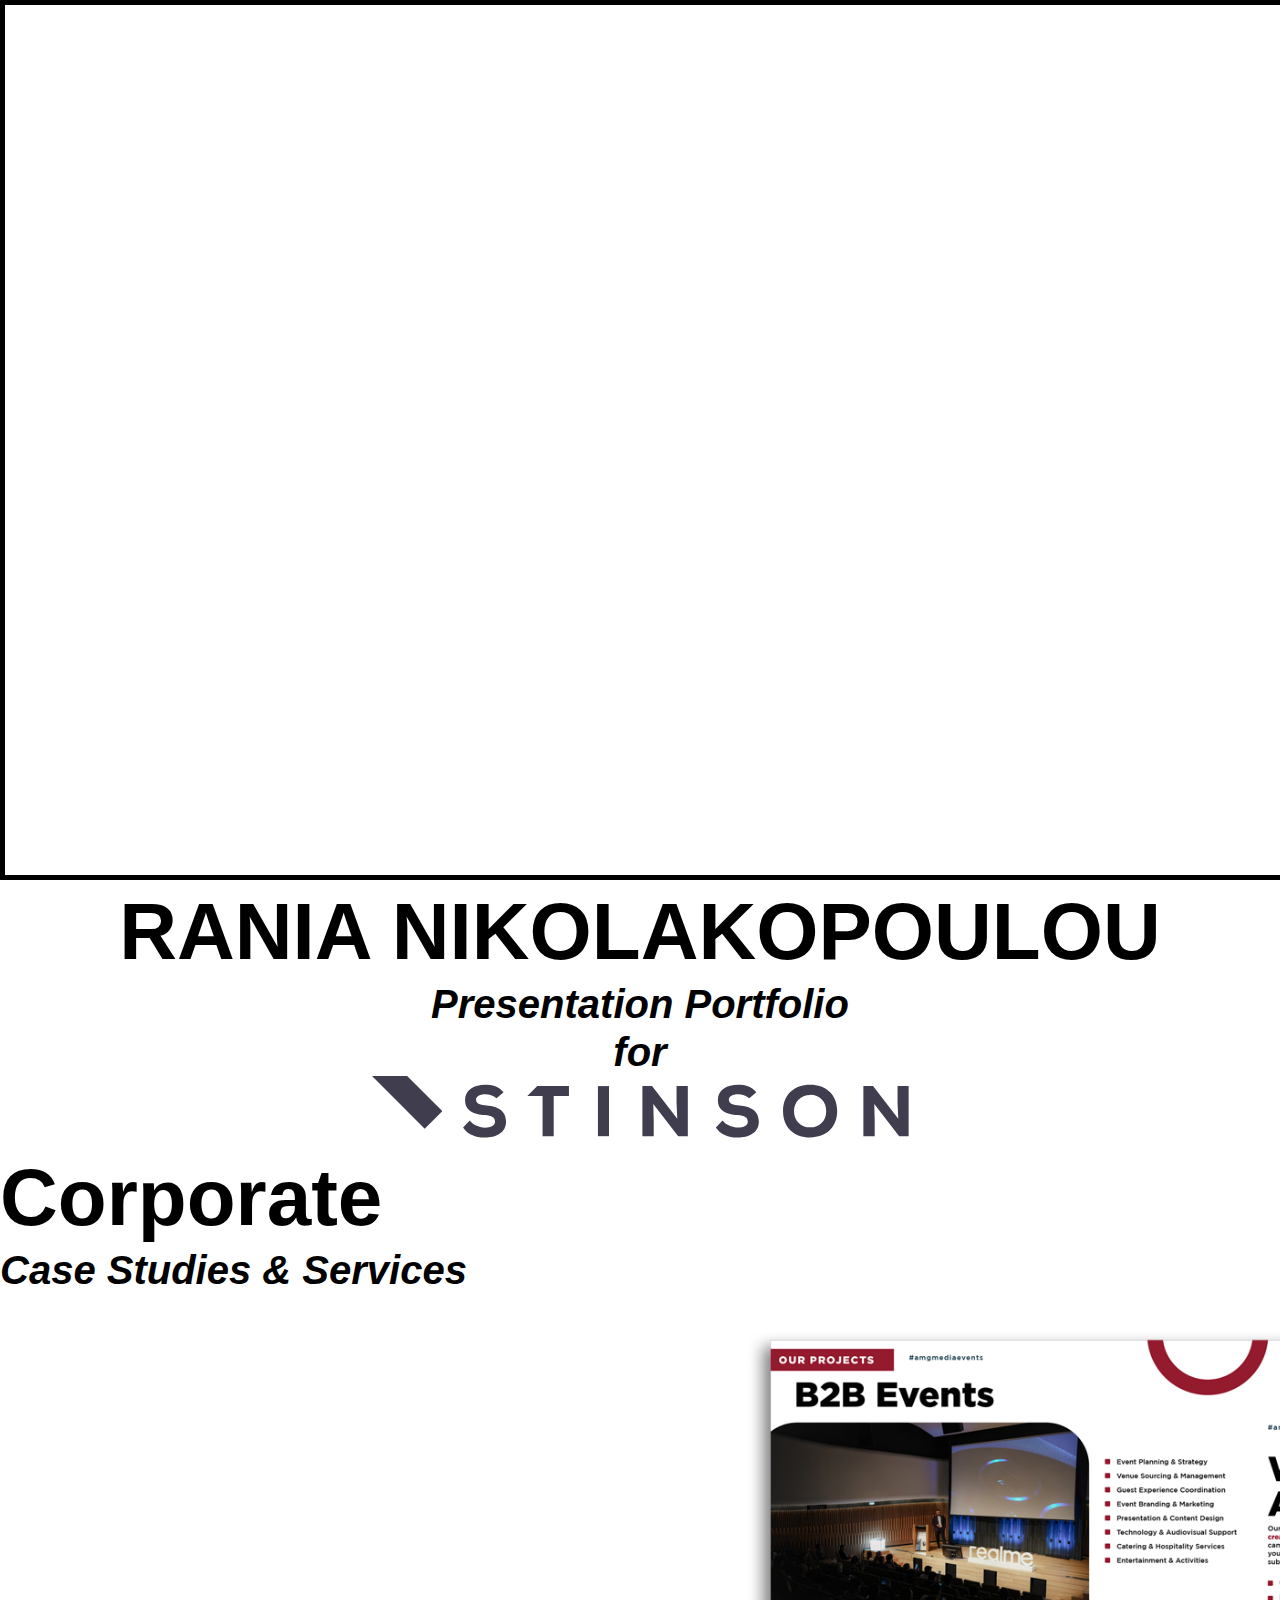
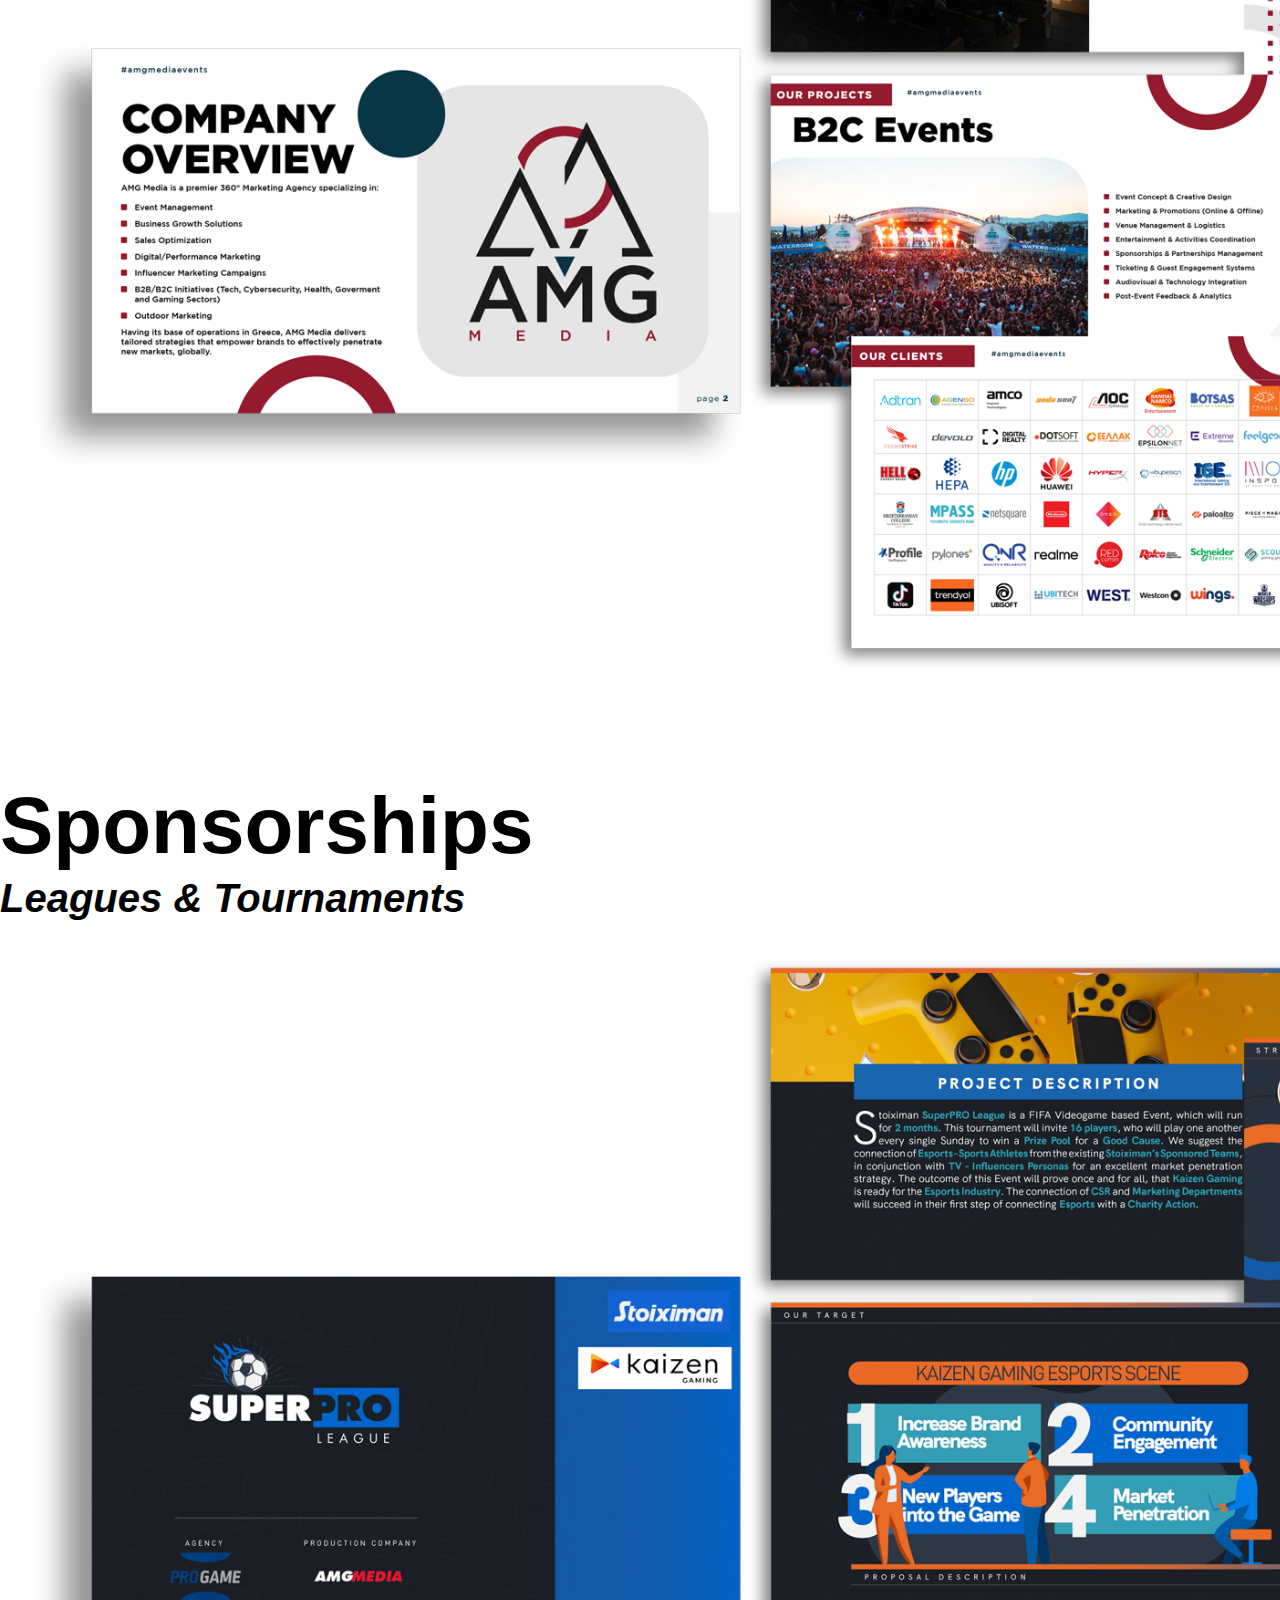
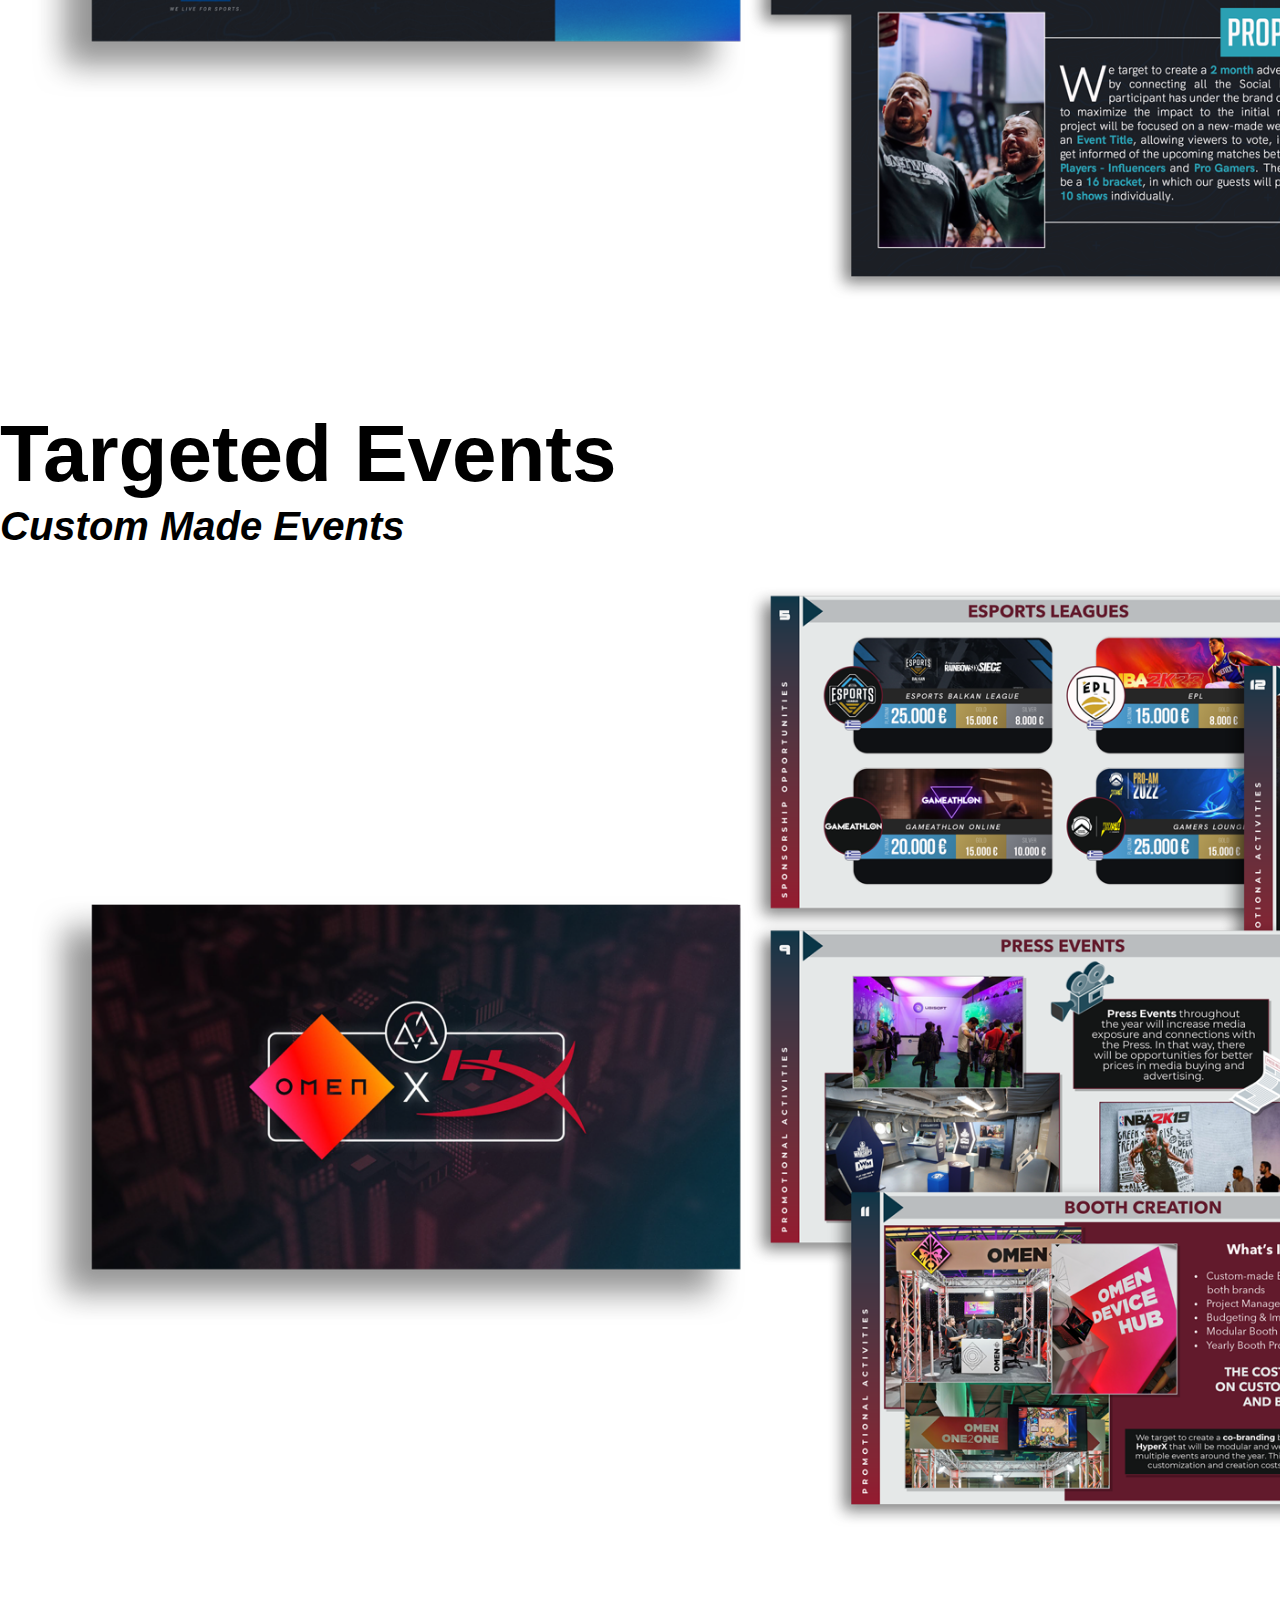
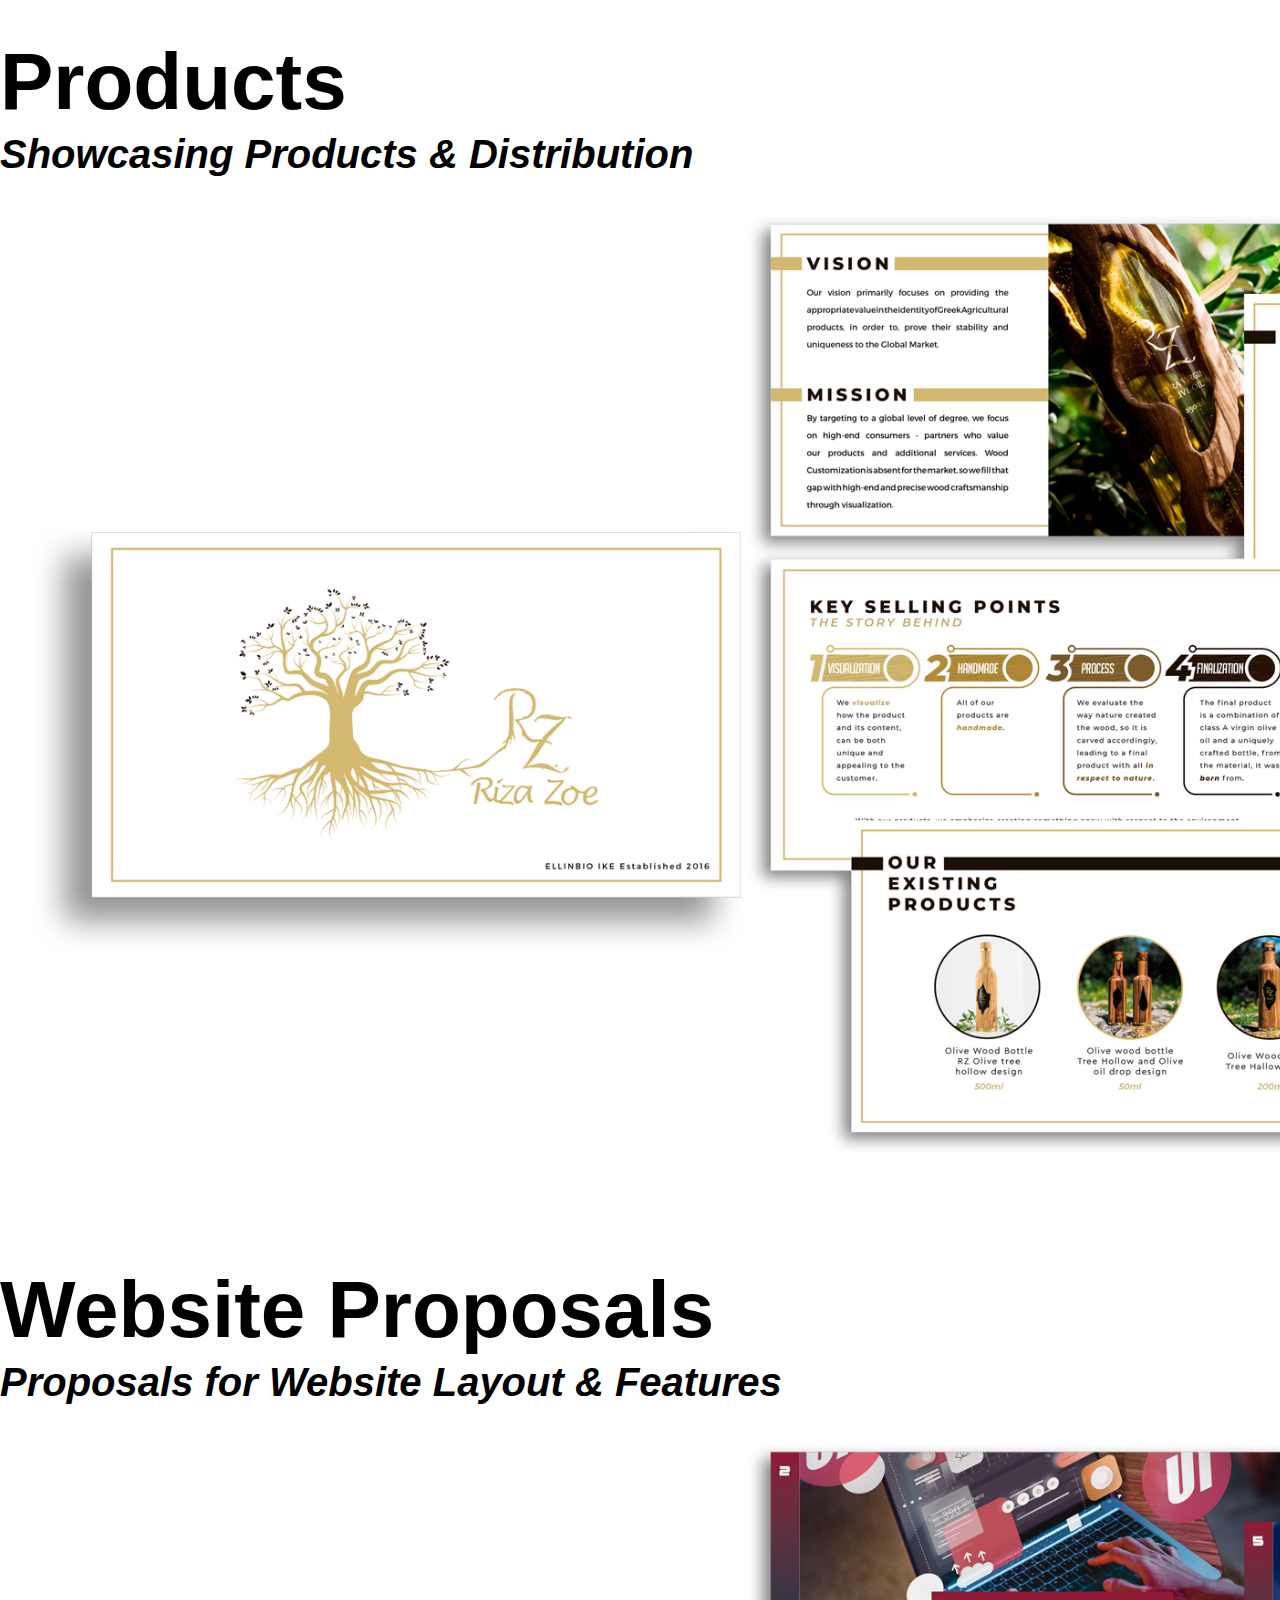
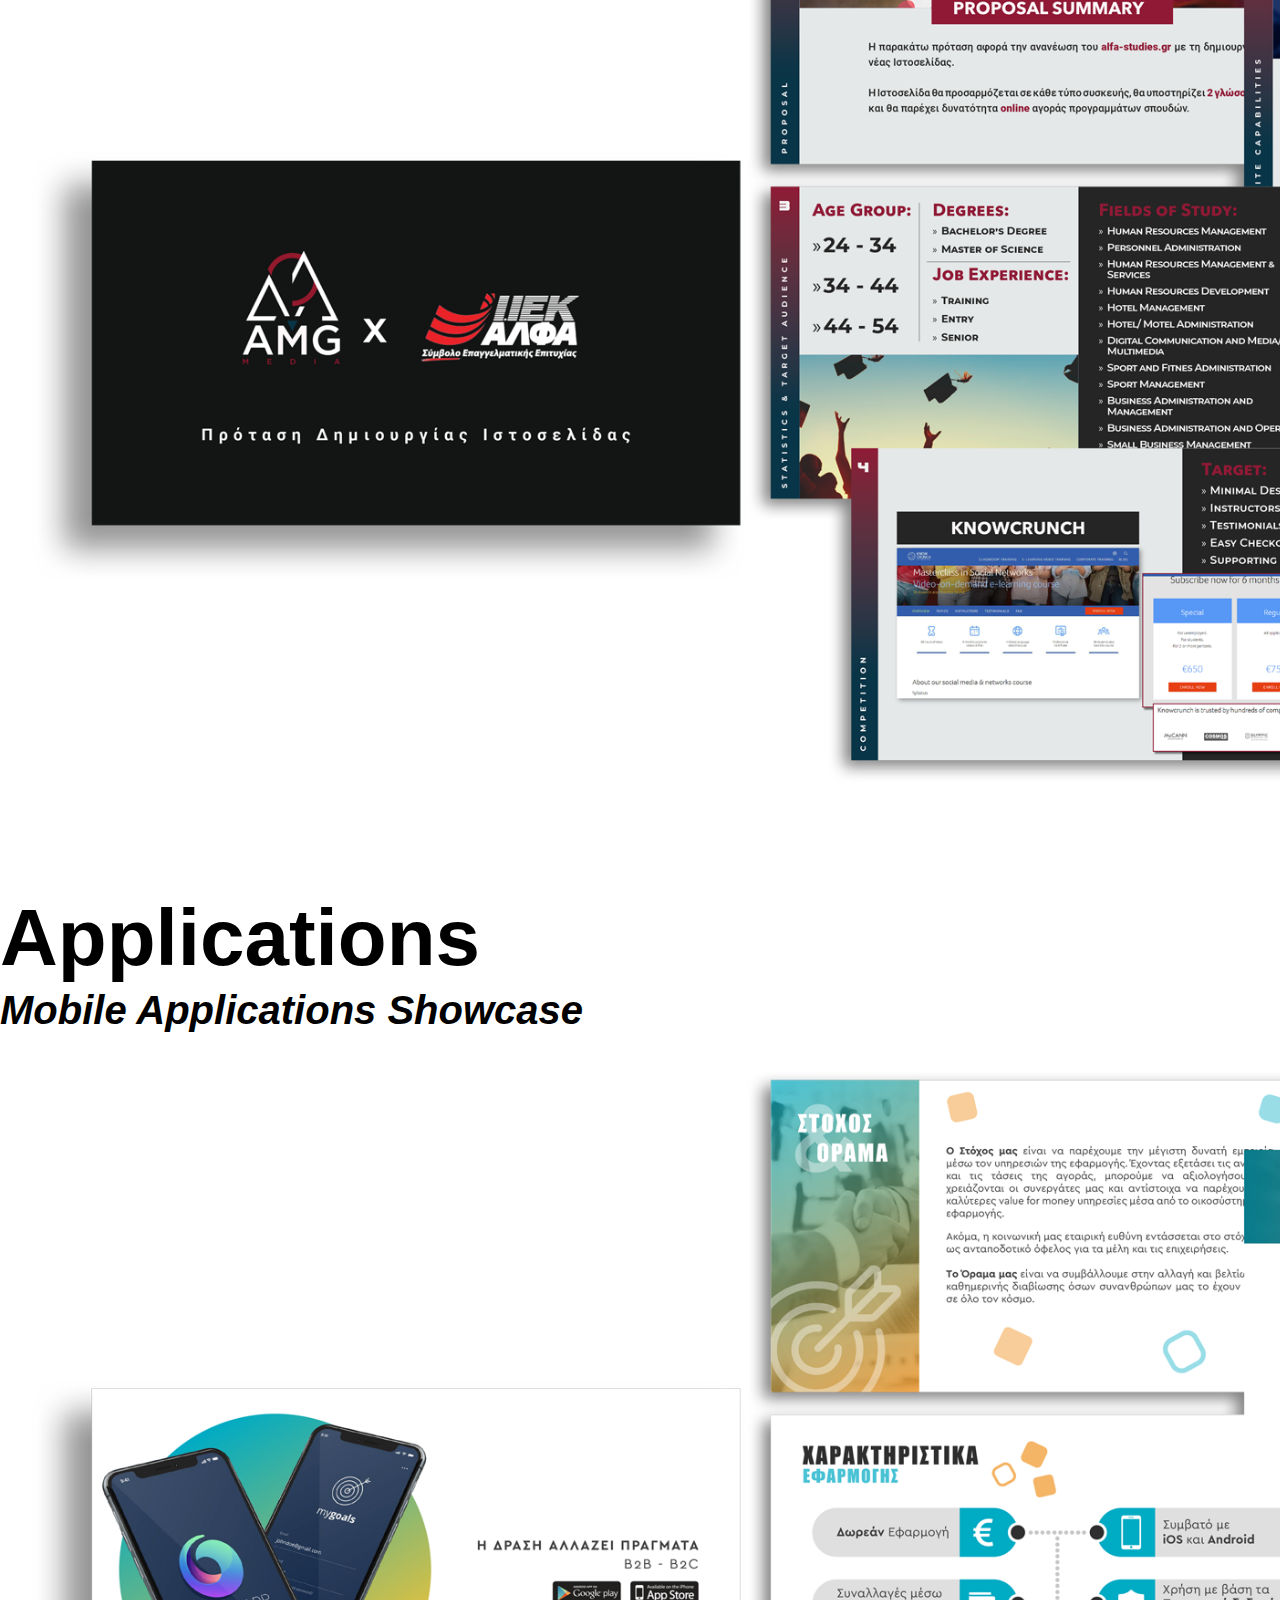
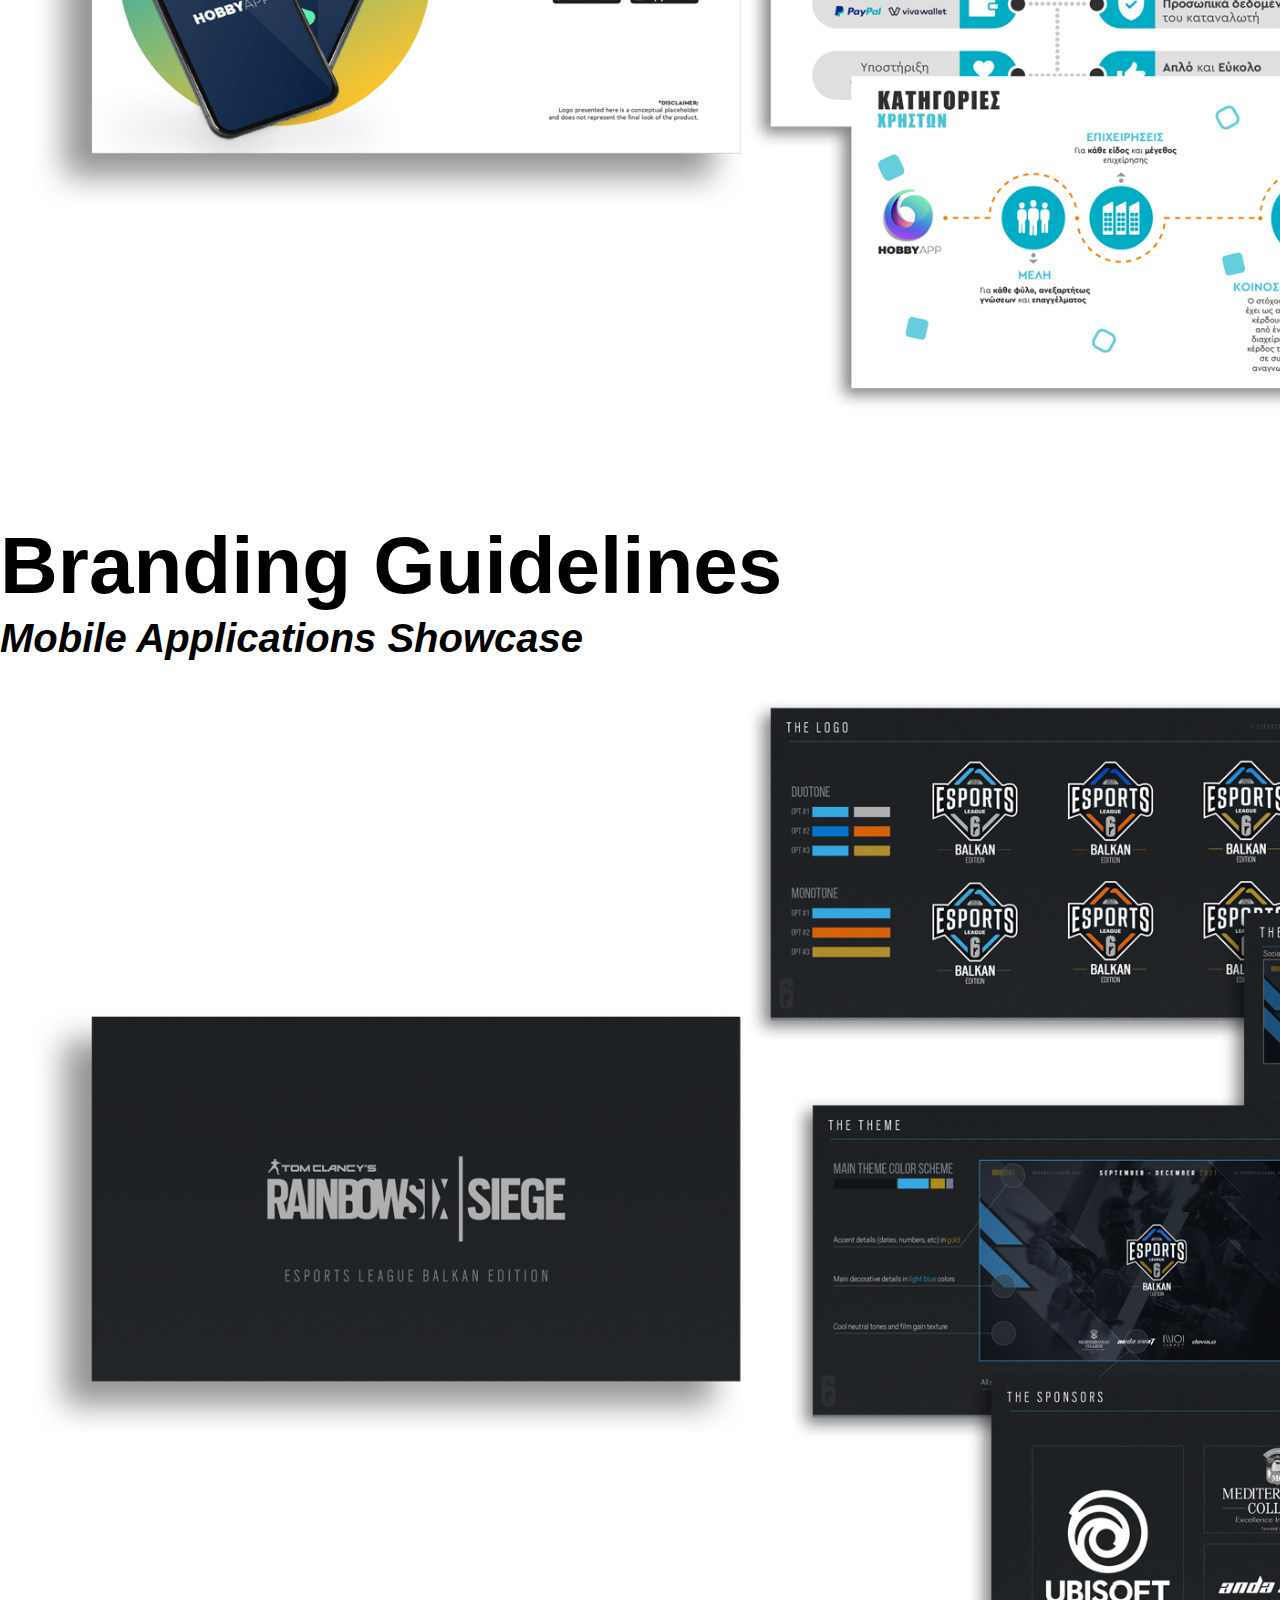
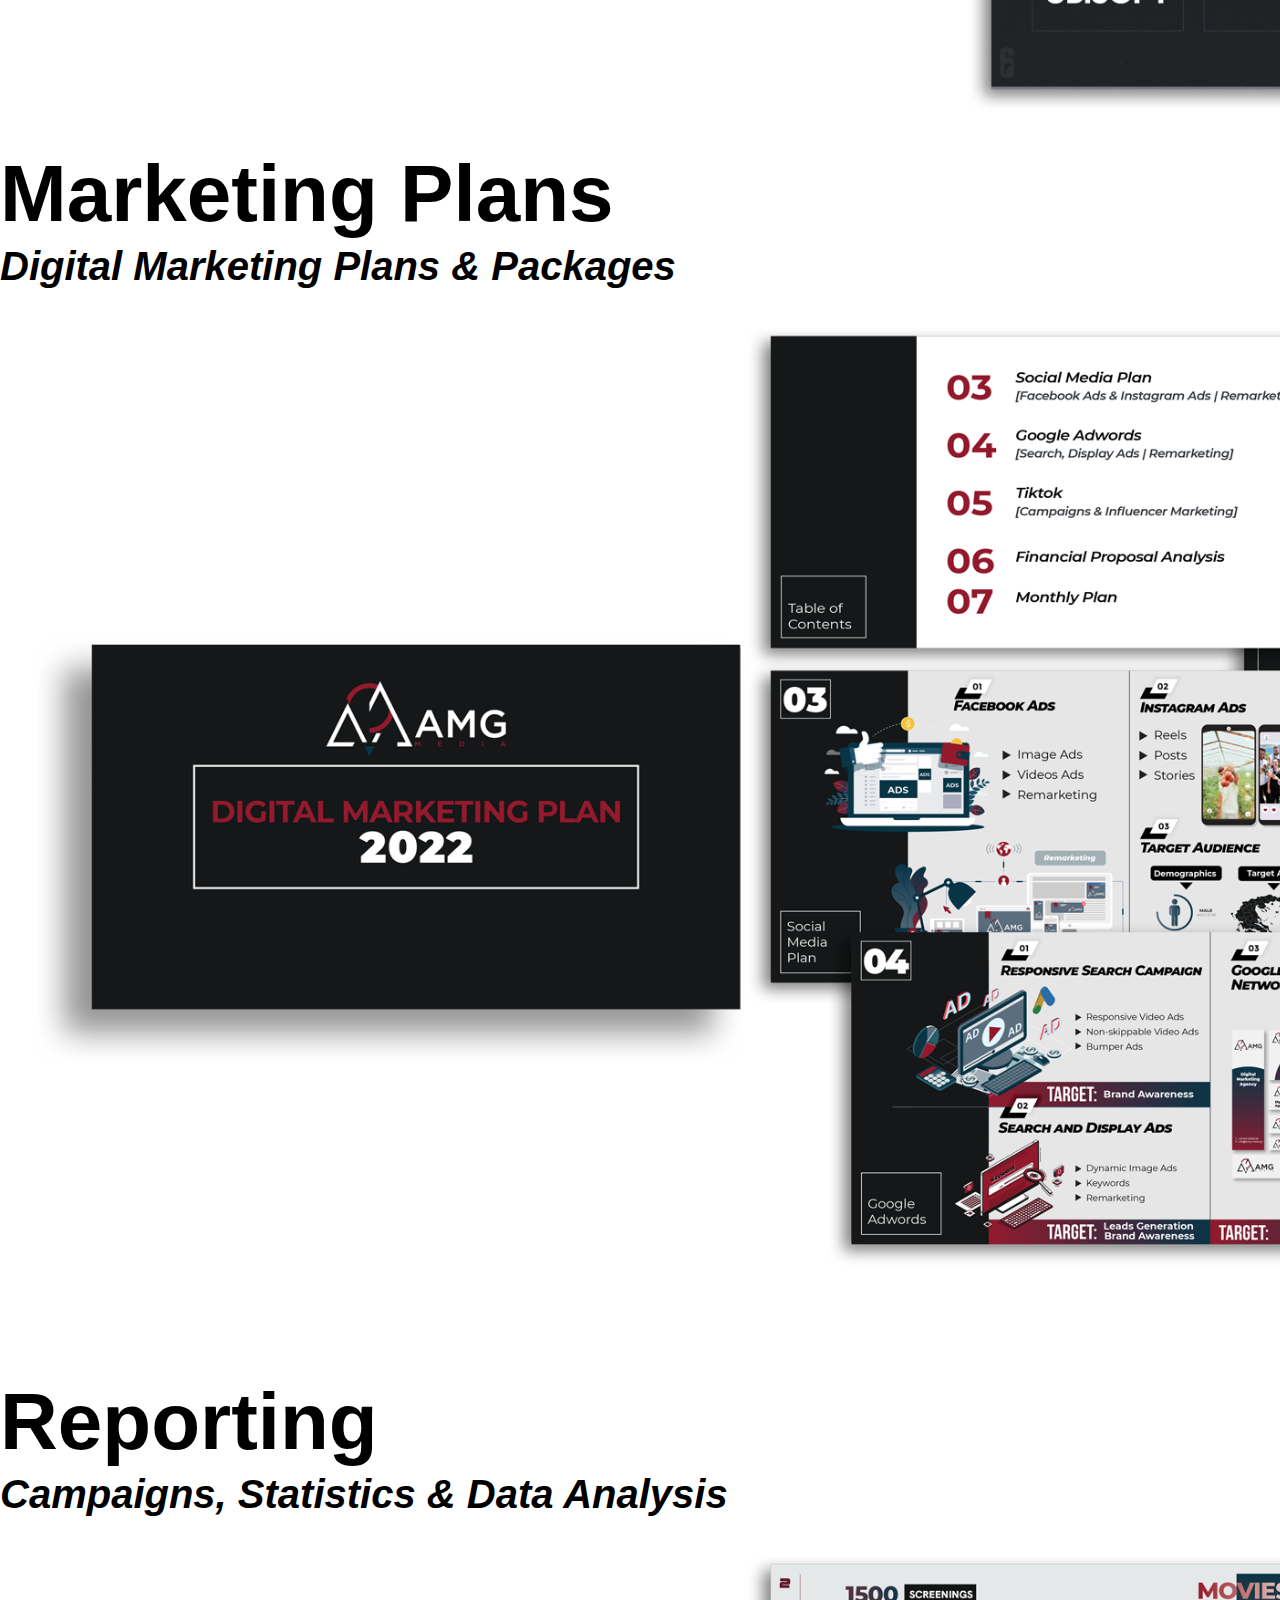
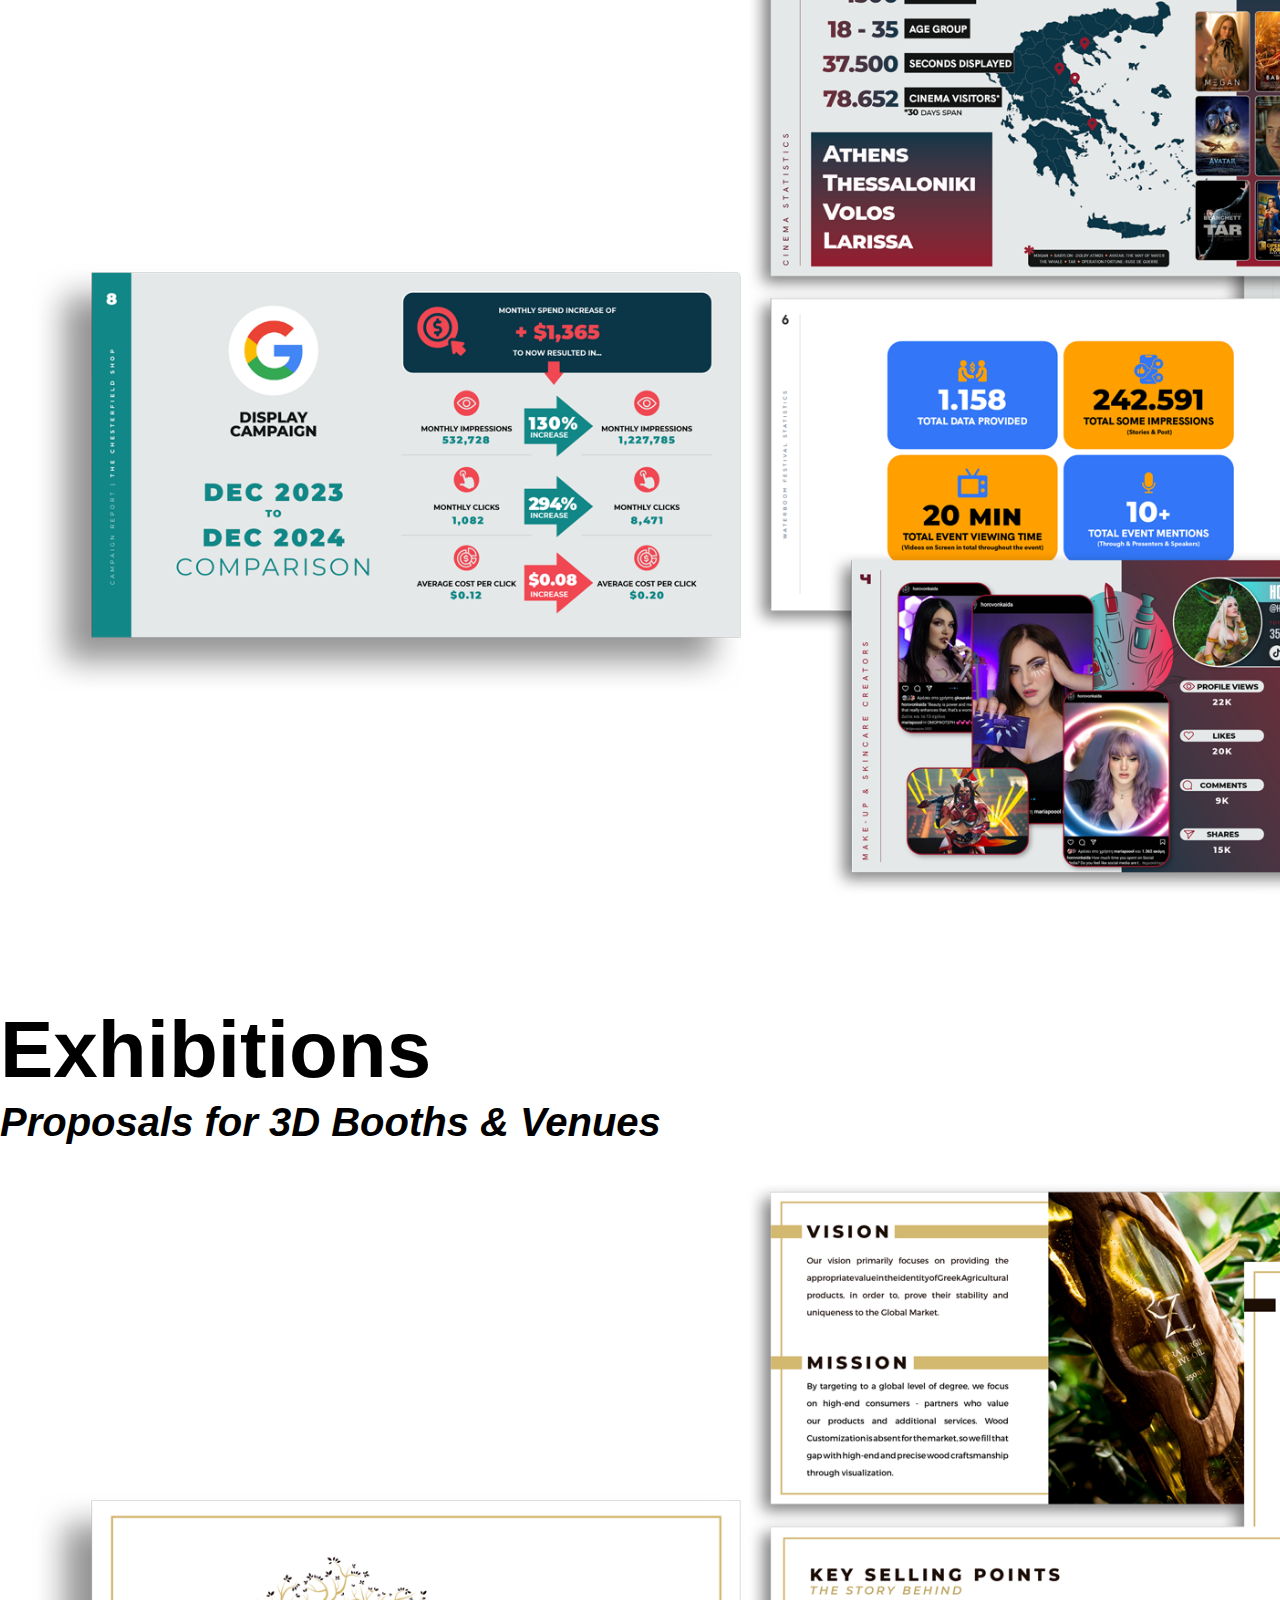
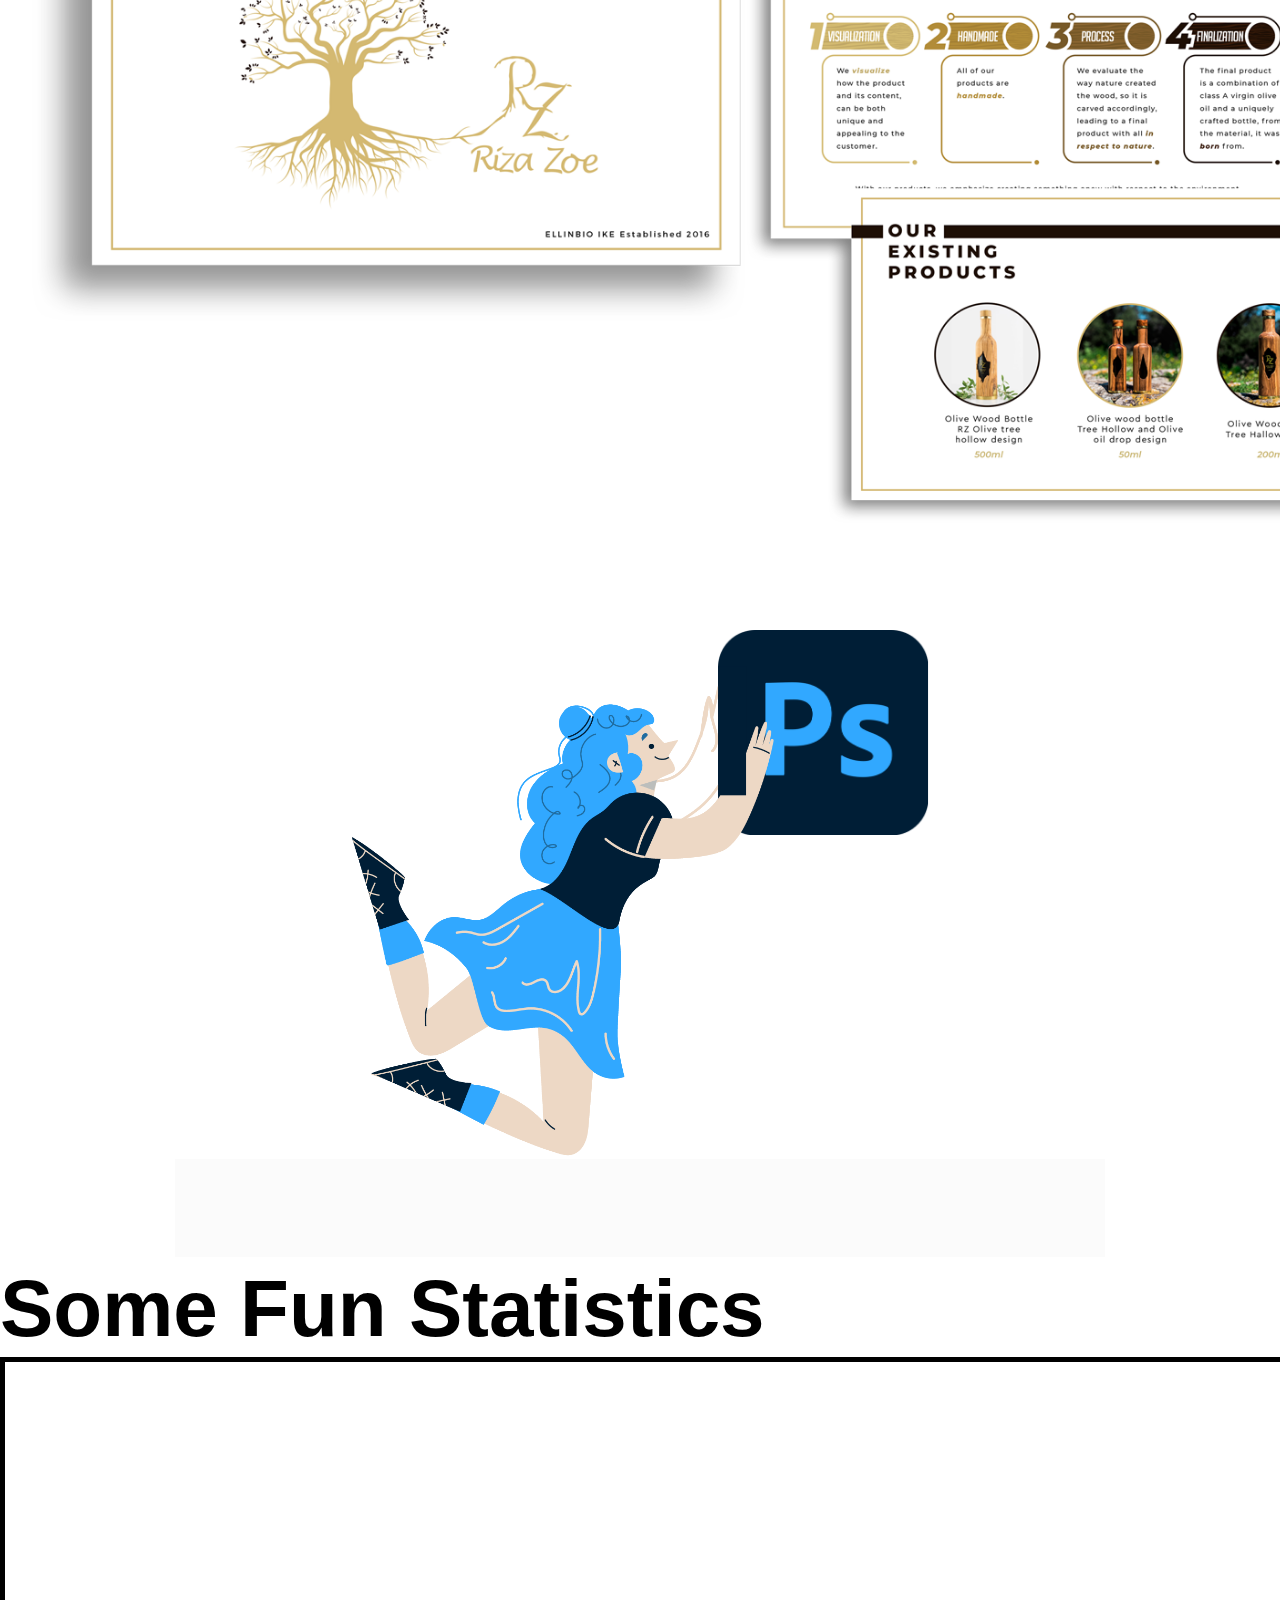
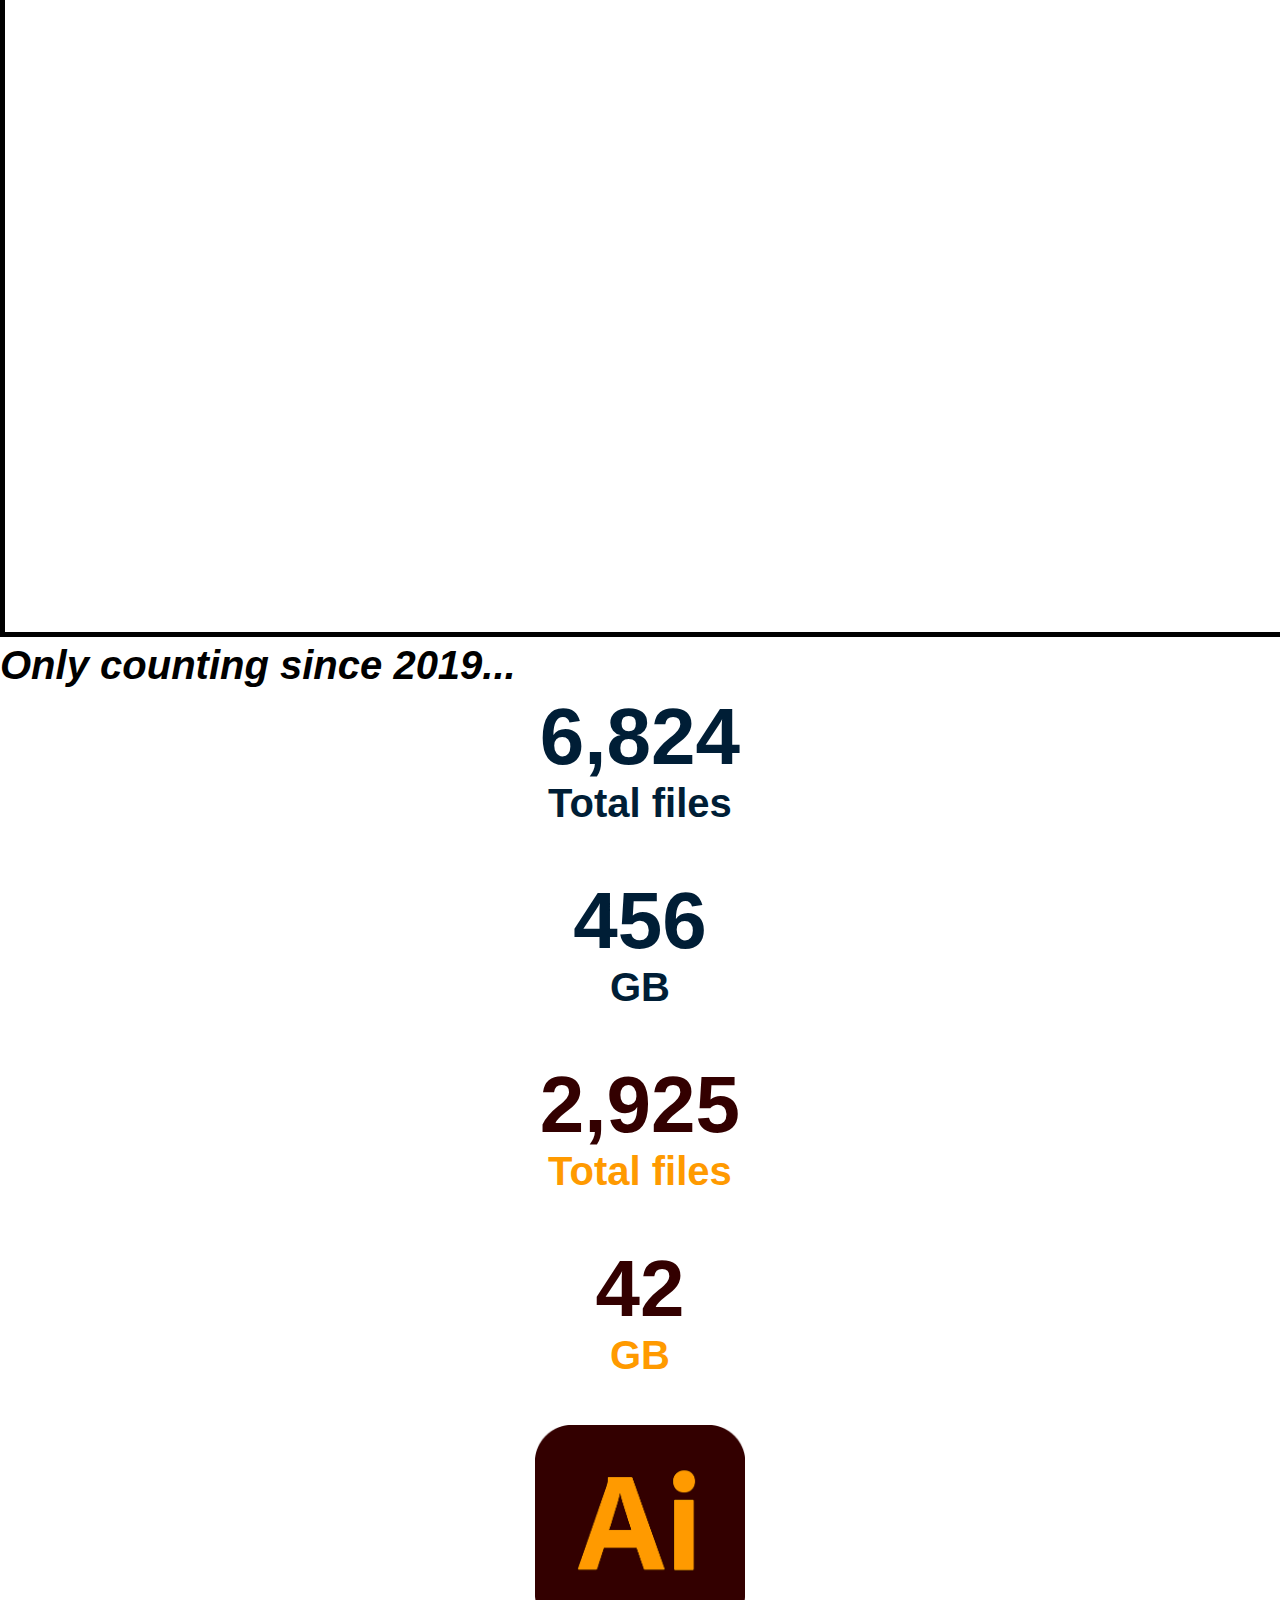
==== index.html @ e5a43a90 "Rename CustomPortfolio-Stinson.html to index.html" ====
<!DOCTYPE html>
<html xmlns="http://www.w3.org/1999/xhtml" lang="en-US">
	<head>
		<meta charset="utf-8" />
		<title>CustomPortfolio-Stinson</title>
		<link href="CustomPortfolio-Stinson-web-resources/css/idGeneratedStyles.css" rel="stylesheet" type="text/css" />
	</head>
	<body id="CustomPortfolio-Stinson">
		<div class="_idGenObjectLayout-1">
			<div id="_idContainer000" class="Basic-Graphics-Frame _idGenObjectStyleOverride-1">
			</div>
		</div>
		<div id="_idContainer001" class="Basic-Text-Frame">
			<p class="Basic-Paragraph ParaOverride-1"><span class="TITLE">RANIA NIKOLAKOPOULOU</span></p>
		</div>
		<div id="_idContainer002" class="Basic-Text-Frame">
			<p class="Basic-Paragraph ParaOverride-1"><span class="Subtitle">Presentation Portfolio</span></p>
		</div>
		<div id="_idContainer003" class="Basic-Text-Frame">
			<p class="Basic-Paragraph ParaOverride-1"><span class="Subtitle">for</span></p>
		</div>
		<div class="_idGenObjectLayout-1">
			<div id="_idContainer006">
				<div id="_idContainer004" class="_idGenObjectStyleOverride-2">
					<div class="_idGenObjectAttribute-1 _idSVGInline">
						<svg xmlns="http://www.w3.org/2000/svg" xmlns:xlink="http://www.w3.org/1999/xlink" viewBox="0 0 61.7 61.7"><defs><style>.cls-1{fill:url(#linear-gradient);}.cls-2{fill:url(#linear-gradient-2);}</style><linearGradient id="linear-gradient" y1="23.14" x2="61.7" y2="23.14" gradientUnits="userSpaceOnUse"><stop offset="0" stop-color="#ff6b2b"/><stop offset="1" stop-color="#ff9260"/></linearGradient><linearGradient id="linear-gradient-2" y1="48.21" x2="42.42" y2="48.21" gradientUnits="userSpaceOnUse"><stop offset="0" stop-color="#1f82db"/><stop offset="1" stop-color="#58aaff"/></linearGradient></defs><title>Stinson_LogoIcon</title><g id="Layer_2" data-name="Layer 2"><g id="Layer_1-2" data-name="Layer 1"><polygon class="cls-1" points="0 0 30.85 0 61.7 30.85 46.28 46.28 0 0"/><polygon class="cls-2" points="27 34.71 42.42 50.13 30.85 61.7 0 61.7 27 34.71"/></g></g></svg>					</div>
				</div>
				<div id="_idContainer005" class="_idGenObjectStyleOverride-2">
					<div class="_idGenObjectAttribute-2 _idSVGInline">
						<svg xmlns="http://www.w3.org/2000/svg" viewBox="0 0 438.83 61.7"><defs><style>.cls-1{fill:#403d4f;}.cls-2{fill:none;}</style></defs><title>Stinson_LogoText</title><g id="Layer_2" data-name="Layer 2"><g id="Layer_1-2" data-name="Layer 1"><path class="cls-1" d="M60.2,19.07a16.29,16.29,0,0,0-10.66-3.82c-4.41,0-8.16,1.91-8.16,5,0,4.21,4.08,5,9.87,5.53,9.14.85,17.69,4.14,17.69,14.8,0,10.19-9.47,14.53-19.4,14.53-7.76.2-16.25-2.89-20.06-9.27l6.12-6.32C39,44,45.13,46,49.61,46c5.52,0,9.2-2,9.2-5.39.07-3.95-3-5.6-9.27-6.12C39.87,33.6,31.12,31,31.32,20.32c0-9.21,8.81-13.75,18.15-13.75,7.11,0,12.44,1.45,17.17,6.91Z"/><path class="cls-1" d="M102.48,17h-14l9.15-9.14h29.07V17h-14v36.9h-10.2Z"/><path class="cls-1" d="M153.32,53.86v-46h10.2v46Z"/><path class="cls-1" d="M226.2,37.75l-.66-14.47V7.82h10.33v46h-8.82L204.16,24.39l.4,15.13V53.86H194.17v-46H203Z"/><path class="cls-1" d="M292.36,19.07a16.25,16.25,0,0,0-10.65-3.82c-4.41,0-8.16,1.91-8.16,5,0,4.21,4.08,5,9.87,5.53,9.14.85,17.69,4.14,17.69,14.8,0,10.19-9.47,14.53-19.4,14.53-7.76.2-16.25-2.89-20.06-9.27l6.11-6.32c3.42,4.48,9.54,6.45,14,6.45,5.53,0,9.21-2,9.21-5.39.07-3.95-3-5.6-9.27-6.12C272,33.6,263.29,31,263.49,20.32c0-9.21,8.81-13.75,18.15-13.75,7.11,0,12.43,1.45,17.17,6.91Z"/><path class="cls-1" d="M348.2,55c-14.73,0-24.86-9.14-24.86-24.14S333.47,6.7,348.2,6.7s24.86,9.14,24.86,24.14S362.93,55,348.2,55Zm0-39.07c-8.75,0-14.8,6.58-14.8,14.93,0,8.62,6.05,14.87,14.8,14.87,8.95,0,14.8-6.25,14.8-14.87C363,22.42,357.15,15.91,348.2,15.91Z"/><path class="cls-1" d="M429.16,37.75l-.65-14.47V7.82h10.32v46H430L407.13,24.39l.39,15.13V53.86H397.13v-46H406Z"/><rect class="cls-2" width="438.83" height="61.7"/></g></g></svg>					</div>
				</div>
			</div>
		</div>
		<div id="_idContainer007" class="Basic-Text-Frame">
			<p class="Basic-Paragraph"><span class="TITLE">Corporate</span></p>
		</div>
		<div id="_idContainer008" class="Basic-Text-Frame">
			<p class="Basic-Paragraph"><span class="Subtitle">Case Studies &amp; Services</span></p>
		</div>
		<div class="_idGenObjectLayout-1">
			<div id="_idContainer009" class="_idGenObjectStyleOverride-2">
				<img class="_idGenObjectAttribute-3" src="CustomPortfolio-Stinson-web-resources/image/AMG-Media.png" alt="" />
			</div>
		</div>
		<div id="_idContainer010" class="Basic-Text-Frame">
			<p class="Basic-Paragraph"><span class="TITLE">Sponsorships</span></p>
		</div>
		<div id="_idContainer011" class="Basic-Text-Frame">
			<p class="Basic-Paragraph"><span class="Subtitle">Leagues &amp; Tournaments</span></p>
		</div>
		<div class="_idGenObjectLayout-1">
			<div id="_idContainer012" class="_idGenObjectStyleOverride-2">
				<img class="_idGenObjectAttribute-3" src="CustomPortfolio-Stinson-web-resources/image/Kaizen-Event.png" alt="" />
			</div>
		</div>
		<div id="_idContainer013" class="Basic-Text-Frame">
			<p class="Basic-Paragraph"><span class="TITLE">Targeted Events</span></p>
		</div>
		<div id="_idContainer014" class="Basic-Text-Frame">
			<p class="Basic-Paragraph"><span class="Subtitle">Custom Made Events</span></p>
		</div>
		<div class="_idGenObjectLayout-1">
			<div id="_idContainer015" class="_idGenObjectStyleOverride-2">
				<img class="_idGenObjectAttribute-3" src="CustomPortfolio-Stinson-web-resources/image/Omen-HyperX.png" alt="" />
			</div>
		</div>
		<div id="_idContainer016" class="Basic-Text-Frame">
			<p class="Basic-Paragraph"><span class="TITLE">Products</span></p>
		</div>
		<div id="_idContainer017" class="Basic-Text-Frame">
			<p class="Basic-Paragraph"><span class="Subtitle">Showcasing Products &amp; Distribution</span></p>
		</div>
		<div class="_idGenObjectLayout-1">
			<div id="_idContainer018" class="_idGenObjectStyleOverride-2">
				<img class="_idGenObjectAttribute-3" src="CustomPortfolio-Stinson-web-resources/image/RizaZoe.png" alt="" />
			</div>
		</div>
		<div id="_idContainer019" class="Basic-Text-Frame">
			<p class="Basic-Paragraph"><span class="TITLE">Website Proposals</span></p>
		</div>
		<div id="_idContainer020" class="Basic-Text-Frame">
			<p class="Basic-Paragraph"><span class="Subtitle">Proposals for Website Layout &amp; Features</span></p>
		</div>
		<div class="_idGenObjectLayout-1">
			<div id="_idContainer021" class="_idGenObjectStyleOverride-2">
				<img class="_idGenObjectAttribute-3" src="CustomPortfolio-Stinson-web-resources/image/IEK-Alfa-Website.png" alt="" />
			</div>
		</div>
		<div id="_idContainer022" class="Basic-Text-Frame">
			<p class="Basic-Paragraph"><span class="TITLE">Applications</span></p>
		</div>
		<div id="_idContainer023" class="Basic-Text-Frame">
			<p class="Basic-Paragraph"><span class="Subtitle">Mobile Applications Showcase</span></p>
		</div>
		<div class="_idGenObjectLayout-1">
			<div id="_idContainer024" class="_idGenObjectStyleOverride-2">
				<img class="_idGenObjectAttribute-3" src="CustomPortfolio-Stinson-web-resources/image/HobbyApp.png" alt="" />
			</div>
		</div>
		<div id="_idContainer025" class="Basic-Text-Frame">
			<p class="Basic-Paragraph"><span class="TITLE">Branding Guidelines</span></p>
		</div>
		<div id="_idContainer026" class="Basic-Text-Frame">
			<p class="Basic-Paragraph"><span class="Subtitle">Mobile Applications Showcase</span></p>
		</div>
		<div class="_idGenObjectLayout-1">
			<div id="_idContainer027" class="_idGenObjectStyleOverride-2">
				<img class="_idGenObjectAttribute-3" src="CustomPortfolio-Stinson-web-resources/image/BrandingGuidelines.png" alt="" />
			</div>
		</div>
		<div id="_idContainer028" class="Basic-Text-Frame">
			<p class="Basic-Paragraph"><span class="TITLE">Marketing Plans</span></p>
		</div>
		<div id="_idContainer029" class="Basic-Text-Frame">
			<p class="Basic-Paragraph"><span class="Subtitle">Digital Marketing Plans &amp; Packages</span></p>
		</div>
		<div class="_idGenObjectLayout-1">
			<div id="_idContainer030" class="_idGenObjectStyleOverride-2">
				<img class="_idGenObjectAttribute-3" src="CustomPortfolio-Stinson-web-resources/image/MarketingProposal.png" alt="" />
			</div>
		</div>
		<div id="_idContainer031" class="Basic-Text-Frame">
			<p class="Basic-Paragraph"><span class="TITLE">Reporting</span></p>
		</div>
		<div id="_idContainer032" class="Basic-Text-Frame">
			<p class="Basic-Paragraph"><span class="Subtitle">Campaigns, Statistics &amp; Data Analysis</span></p>
		</div>
		<div class="_idGenObjectLayout-1">
			<div id="_idContainer033" class="_idGenObjectStyleOverride-2">
				<img class="_idGenObjectAttribute-3" src="CustomPortfolio-Stinson-web-resources/image/Reporting.png" alt="" />
			</div>
		</div>
		<div id="_idContainer034" class="Basic-Text-Frame">
			<p class="Basic-Paragraph"><span class="TITLE">Exhibitions</span></p>
		</div>
		<div id="_idContainer035" class="Basic-Text-Frame">
			<p class="Basic-Paragraph"><span class="Subtitle">Proposals for 3D Booths &amp; Venues</span></p>
		</div>
		<div class="_idGenObjectLayout-1">
			<div id="_idContainer036" class="_idGenObjectStyleOverride-2">
				<img class="_idGenObjectAttribute-3" src="CustomPortfolio-Stinson-web-resources/image/RizaZoe.png" alt="" />
			</div>
		</div>
		<div class="_idGenObjectLayout-1">
			<div id="_idContainer041">
				<div id="_idContainer037" class="_idGenObjectStyleOverride-2">
					<img class="_idGenObjectAttribute-3" src="CustomPortfolio-Stinson-web-resources/image/girl@2x.png" alt="" />
				</div>
				<div id="_idContainer038" class="_idGenObjectStyleOverride-2">
					<img class="_idGenObjectAttribute-3" src="CustomPortfolio-Stinson-web-resources/image/girl@2x1.png" alt="" />
				</div>
				<div id="_idContainer039" class="_idGenObjectStyleOverride-3">
					<img class="_idGenObjectAttribute-3" src="CustomPortfolio-Stinson-web-resources/image/Adobe_Photoshop_CC_icon.svg.png" alt="" />
				</div>
				<div id="_idContainer040" class="_idGenObjectStyleOverride-4">
				</div>
			</div>
		</div>
		<div class="_idGenObjectLayout-1">
			<div id="_idContainer042" class="Basic-Graphics-Frame _idGenObjectStyleOverride-5">
			</div>
		</div>
		<div id="_idContainer043" class="Basic-Text-Frame">
			<p class="Basic-Paragraph"><span class="TITLE">Some Fun Statistics</span></p>
		</div>
		<div class="_idGenObjectLayout-1">
			<div id="_idContainer044" class="Basic-Graphics-Frame _idGenObjectStyleOverride-1">
			</div>
		</div>
		<div id="_idContainer045" class="Basic-Text-Frame">
			<p class="Basic-Paragraph"><span class="Subtitle">Only counting since 2019...</span></p>
		</div>
		<div class="_idGenObjectLayout-1">
			<div id="_idContainer048">
				<div id="_idContainer046" class="Basic-Text-Frame">
					<p class="Basic-Paragraph ParaOverride-1"><span class="TITLE CharOverride-1">6,824</span></p>
				</div>
				<div id="_idContainer047" class="Basic-Text-Frame">
					<p class="Basic-Paragraph ParaOverride-1"><span class="Subtitle CharOverride-2">Total files</span></p>
				</div>
			</div>
		</div>
		<div class="_idGenObjectLayout-1">
			<div id="_idContainer051">
				<div id="_idContainer049" class="Basic-Text-Frame">
					<p class="Basic-Paragraph ParaOverride-1"><span class="TITLE CharOverride-1">456</span></p>
				</div>
				<div id="_idContainer050" class="Basic-Text-Frame">
					<p class="Basic-Paragraph ParaOverride-1"><span class="Subtitle CharOverride-2">GB</span></p>
				</div>
			</div>
		</div>
		<div class="_idGenObjectLayout-1">
			<div id="_idContainer054">
				<div id="_idContainer052" class="Basic-Text-Frame">
					<p class="Basic-Paragraph ParaOverride-1"><span class="TITLE CharOverride-3">2,925</span></p>
				</div>
				<div id="_idContainer053" class="Basic-Text-Frame">
					<p class="Basic-Paragraph ParaOverride-1"><span class="Subtitle CharOverride-4">Total files</span></p>
				</div>
			</div>
		</div>
		<div class="_idGenObjectLayout-1">
			<div id="_idContainer057">
				<div id="_idContainer055" class="Basic-Text-Frame">
					<p class="Basic-Paragraph ParaOverride-1"><span class="TITLE CharOverride-3">42</span></p>
				</div>
				<div id="_idContainer056" class="Basic-Text-Frame">
					<p class="Basic-Paragraph ParaOverride-1"><span class="Subtitle CharOverride-4">GB</span></p>
				</div>
			</div>
		</div>
		<div class="_idGenObjectLayout-1">
			<div id="_idContainer058" class="_idGenObjectStyleOverride-3">
				<img class="_idGenObjectAttribute-3" src="CustomPortfolio-Stinson-web-resources/image/Adobe_Illustrator_CC_icon.svg.png" alt="" />
			</div>
		</div>
		<div class="_idGenObjectLayout-1">
			<div id="_idContainer061">
				<div id="_idContainer059" class="Basic-Text-Frame">
					<p class="Basic-Paragraph ParaOverride-1"><span class="TITLE CharOverride-5">358</span></p>
				</div>
				<div id="_idContainer060" class="Basic-Text-Frame">
					<p class="Basic-Paragraph ParaOverride-1"><span class="Subtitle CharOverride-6">Total files</span></p>
				</div>
			</div>
		</div>
		<div class="_idGenObjectLayout-1">
			<div id="_idContainer064">
				<div id="_idContainer062" class="Basic-Text-Frame">
					<p class="Basic-Paragraph ParaOverride-1"><span class="TITLE CharOverride-5">9</span></p>
				</div>
				<div id="_idContainer063" class="Basic-Text-Frame">
					<p class="Basic-Paragraph ParaOverride-1"><span class="Subtitle CharOverride-6">GB</span></p>
				</div>
			</div>
		</div>
		<div class="_idGenObjectLayout-1">
			<div id="_idContainer068">
				<div id="_idContainer065" class="_idGenObjectStyleOverride-3">
					<img class="_idGenObjectAttribute-3" src="CustomPortfolio-Stinson-web-resources/image/Adobe_InDesign_CC_icon.svg.png" alt="" />
				</div>
				<div id="_idContainer066" class="Basic-Graphics-Frame _idGenObjectStyleOverride-6">
				</div>
				<div id="_idContainer067" class="_idGenObjectStyleOverride-2">
					<img class="_idGenObjectAttribute-3" src="CustomPortfolio-Stinson-web-resources/image/InDesigngirl@2x.png" alt="" />
				</div>
			</div>
		</div>
		<div id="_idContainer069" class="Basic-Text-Frame">
			<p class="Basic-Paragraph ParaOverride-1"><span class="TITLE">Thank you!</span></p>
		</div>
		<div class="_idGenObjectLayout-1">
			<div id="_idContainer070" class="_idGenObjectStyleOverride-7">
				<img class="_idGenObjectAttribute-3" src="CustomPortfolio-Stinson-web-resources/image/Isometric-people-left.png" alt="" />
			</div>
		</div>
		<div class="_idGenObjectLayout-1">
			<div id="_idContainer071" class="_idGenObjectStyleOverride-7">
				<img class="_idGenObjectAttribute-3" src="CustomPortfolio-Stinson-web-resources/image/Detail.png" alt="" />
			</div>
		</div>
		<div id="_idContainer072" class="Basic-Text-Frame">
			<p class="Basic-Paragraph"><span class="TITLE">3D Booths</span></p>
		</div>
		<div id="_idContainer073" class="Basic-Text-Frame">
			<p class="Basic-Paragraph"><span class="Subtitle">Conceptual 3D Renderings</span></p>
		</div>
		<div class="_idGenObjectLayout-1">
			<div id="_idContainer074" class="_idGenObjectStyleOverride-7">
				<img class="_idGenObjectAttribute-3" src="CustomPortfolio-Stinson-web-resources/image/side-bar.png" alt="" />
			</div>
		</div>
		<div class="_idGenObjectLayout-1">
			<div id="_idContainer075" class="_idGenObjectStyleOverride-8">
				<img class="_idGenObjectAttribute-3" src="CustomPortfolio-Stinson-web-resources/image/Lounge-Closeup.png" alt="" />
			</div>
		</div>
		<div class="_idGenObjectLayout-1">
			<div id="_idContainer076" class="_idGenObjectStyleOverride-8">
				<img class="_idGenObjectAttribute-3" src="CustomPortfolio-Stinson-web-resources/image/Main.png" alt="" />
			</div>
		</div>
		<div class="_idGenObjectLayout-1">
			<div id="_idContainer077" class="_idGenObjectStyleOverride-8">
				<img class="_idGenObjectAttribute-3" src="CustomPortfolio-Stinson-web-resources/image/Top.png" alt="" />
			</div>
		</div>
	</body>
</html>
---- CustomPortfolio-Stinson-web-resources/css/idGeneratedStyles.css ----
body, div, dl, dt, dd, h1, h2, h3, h4, h5, h6, p, pre, code, blockquote {
	margin:0;
	padding:0;
	border-width:0;
}
body {
	-epub-hyphens:auto;
}
div.Basic-Graphics-Frame {
	border-color:#000000;
	border-width:1px;
	border-style:solid;
}
div.Basic-Text-Frame {
	border-style:solid;
}
p.Basic-Paragraph {
	color:#000000;
	font-family:"Minion Pro", serif;
	font-size:12px;
	font-style:normal;
	font-variant:normal;
	font-weight:normal;
	line-height:1.2;
	margin-bottom:0;
	margin-left:0;
	margin-right:0;
	margin-top:0;
	orphans:1;
	page-break-after:auto;
	page-break-before:auto;
	text-align:left;
	text-decoration:none;
	text-indent:0;
	text-transform:none;
	widows:1;
}
span.Subtitle {
	font-family:"Montserrat SemiBold", sans-serif;
	font-size:40px;
	font-style:italic;
	font-weight:600;
}
span.TITLE {
	font-family:"Montserrat Black", sans-serif;
	font-size:80px;
	font-style:normal;
	font-weight:900;
}
p.ParaOverride-1 {
	text-align:center;
}
span.CharOverride-1 {
	color:#001e36;
}
span.CharOverride-2 {
	color:#001e36;
	font-style:normal;
	font-weight:bold;
}
span.CharOverride-3 {
	color:#330000;
}
span.CharOverride-4 {
	color:#ff9a00;
	font-style:normal;
	font-weight:bold;
}
span.CharOverride-5 {
	color:#49021f;
}
span.CharOverride-6 {
	color:#ff3366;
	font-style:normal;
	font-weight:bold;
}
#_idContainer000, #_idContainer044 {
	display:inline-block;
	height:870px;
	position:relative;
	width:1692px;
}
#_idContainer004 {
	-ms-transform:translate(0.000px,0.000px) rotate(0.000deg) skew(0.000deg) scale(1.000,1.000);
	-ms-transform-origin:0% 0%;
	-webkit-transform:translate(0.000px,0.000px) rotate(0.000deg) skew(0.000deg) scale(1.000,1.000);
	-webkit-transform-origin:0% 0%;
	height:70.00px;
	left:0px;
	overflow:hidden;
	position:absolute;
	top:0px;
	transform:translate(0.000px,0.000px) rotate(0.000deg) skew(0.000deg) scale(1.000,1.000);
	transform:translate(0.000px,0.000px) rotate(0.000deg) skew(0.000deg) scale(1.000,1.000);
	transform-origin:0% 0%;
	transform-origin:0% 0%;
	width:70.00px;
	z-index:1;
}
#_idContainer005 {
	-ms-transform:translate(58.988px,0.000px) rotate(0.000deg) skew(0.000deg) scale(1.000,1.000);
	-ms-transform-origin:0% 0%;
	-webkit-transform:translate(58.988px,0.000px) rotate(0.000deg) skew(0.000deg) scale(1.000,1.000);
	-webkit-transform-origin:0% 0%;
	height:70.00px;
	left:0px;
	overflow:hidden;
	position:absolute;
	top:0px;
	transform:translate(58.988px,0.000px) rotate(0.000deg) skew(0.000deg) scale(1.000,1.000);
	transform:translate(58.988px,0.000px) rotate(0.000deg) skew(0.000deg) scale(1.000,1.000);
	transform-origin:0% 0%;
	transform-origin:0% 0%;
	width:478.02px;
	z-index:0;
}
#_idContainer006 {
	display:inline-block;
	height:70px;
	position:relative;
	width:537px;
}
#_idContainer009, #_idContainer012, #_idContainer015, #_idContainer018, #_idContainer021, #_idContainer024, #_idContainer027, #_idContainer030, #_idContainer033, #_idContainer036 {
	display:inline-block;
	height:1080px;
	width:1722px;
}
#_idContainer037 {
	-ms-transform:translate(0.000px,49.426px) rotate(0.000deg) skew(0.000deg) scale(1.000,1.000);
	-ms-transform-origin:0% 0%;
	-webkit-transform:translate(0.000px,49.426px) rotate(0.000deg) skew(0.000deg) scale(1.000,1.000);
	-webkit-transform-origin:0% 0%;
	height:475.74px;
	left:0px;
	position:absolute;
	top:0px;
	transform:translate(0.000px,49.426px) rotate(0.000deg) skew(0.000deg) scale(1.000,1.000);
	transform:translate(0.000px,49.426px) rotate(0.000deg) skew(0.000deg) scale(1.000,1.000);
	transform-origin:0% 0%;
	transform-origin:0% 0%;
	width:366.04px;
	z-index:1;
}
#_idContainer038 {
	-ms-transform:translate(0.000px,49.426px) rotate(0.000deg) skew(0.000deg) scale(1.000,1.000);
	-ms-transform-origin:0% 0%;
	-webkit-transform:translate(0.000px,49.426px) rotate(0.000deg) skew(0.000deg) scale(1.000,1.000);
	-webkit-transform-origin:0% 0%;
	height:475.74px;
	left:0px;
	position:absolute;
	top:0px;
	transform:translate(0.000px,49.426px) rotate(0.000deg) skew(0.000deg) scale(1.000,1.000);
	transform:translate(0.000px,49.426px) rotate(0.000deg) skew(0.000deg) scale(1.000,1.000);
	transform-origin:0% 0%;
	transform-origin:0% 0%;
	width:501.00px;
	z-index:2;
}
#_idContainer039 {
	-ms-transform:translate(366.039px,0.000px) rotate(0.000deg) skew(0.000deg) scale(1.000,1.000);
	-ms-transform-origin:0% 0%;
	-webkit-transform:translate(366.039px,0.000px) rotate(0.000deg) skew(0.000deg) scale(1.000,1.000);
	-webkit-transform-origin:0% 0%;
	height:204.59px;
	left:0px;
	position:absolute;
	top:0px;
	transform:translate(366.039px,0.000px) rotate(0.000deg) skew(0.000deg) scale(1.000,1.000);
	transform:translate(366.039px,0.000px) rotate(0.000deg) skew(0.000deg) scale(1.000,1.000);
	transform-origin:0% 0%;
	transform-origin:0% 0%;
	width:209.92px;
	z-index:0;
}
#_idContainer040 {
	-ms-transform:translate(366.039px,36.295px) rotate(0.000deg) skew(0.000deg) scale(1.000,1.000);
	-ms-transform-origin:0% 0%;
	-webkit-transform:translate(366.039px,36.295px) rotate(0.000deg) skew(0.000deg) scale(1.000,1.000);
	-webkit-transform-origin:0% 0%;
	height:129.00px;
	left:0px;
	position:absolute;
	top:0px;
	transform:translate(366.039px,36.295px) rotate(0.000deg) skew(0.000deg) scale(1.000,1.000);
	transform:translate(366.039px,36.295px) rotate(0.000deg) skew(0.000deg) scale(1.000,1.000);
	transform-origin:0% 0%;
	transform-origin:0% 0%;
	width:28.45px;
	z-index:3;
}
#_idContainer041 {
	display:inline-block;
	height:525px;
	position:relative;
	width:576px;
}
#_idContainer042 {
	display:inline-block;
	height:98px;
	position:relative;
	width:930px;
}
#_idContainer046, #_idContainer049, #_idContainer052, #_idContainer055, #_idContainer059, #_idContainer062 {
	-ms-transform:translate(0.000px,0.000px) rotate(0.000deg) skew(0.000deg) scale(1.000,1.000);
	-ms-transform-origin:0% 0%;
	-webkit-transform:translate(0.000px,0.000px) rotate(0.000deg) skew(0.000deg) scale(1.000,1.000);
	-webkit-transform-origin:0% 0%;
	height:90.00px;
	left:0px;
	overflow:hidden;
	position:absolute;
	top:0px;
	transform:translate(0.000px,0.000px) rotate(0.000deg) skew(0.000deg) scale(1.000,1.000);
	transform:translate(0.000px,0.000px) rotate(0.000deg) skew(0.000deg) scale(1.000,1.000);
	transform-origin:0% 0%;
	transform-origin:0% 0%;
	width:349.87px;
	z-index:0;
}
#_idContainer047, #_idContainer050, #_idContainer053, #_idContainer056, #_idContainer060, #_idContainer063 {
	-ms-transform:translate(14.378px,90.000px) rotate(0.000deg) skew(0.000deg) scale(1.000,1.000);
	-ms-transform-origin:0% 0%;
	-webkit-transform:translate(14.378px,90.000px) rotate(0.000deg) skew(0.000deg) scale(1.000,1.000);
	-webkit-transform-origin:0% 0%;
	height:90.00px;
	left:0px;
	overflow:hidden;
	position:absolute;
	top:0px;
	transform:translate(14.378px,90.000px) rotate(0.000deg) skew(0.000deg) scale(1.000,1.000);
	transform:translate(14.378px,90.000px) rotate(0.000deg) skew(0.000deg) scale(1.000,1.000);
	transform-origin:0% 0%;
	transform-origin:0% 0%;
	width:321.11px;
	z-index:1;
}
#_idContainer048, #_idContainer051, #_idContainer054, #_idContainer057, #_idContainer061, #_idContainer064 {
	display:inline-block;
	height:180px;
	position:relative;
	width:350px;
}
#_idContainer058 {
	display:inline-block;
	height:205px;
	width:210px;
}
#_idContainer065 {
	-ms-transform:translate(0.000px,419.704px) rotate(0.000deg) skew(0.000deg) scale(1.000,1.000);
	-ms-transform-origin:0% 0%;
	-webkit-transform:translate(0.000px,419.704px) rotate(0.000deg) skew(0.000deg) scale(1.000,1.000);
	-webkit-transform-origin:0% 0%;
	height:204.59px;
	left:0px;
	position:absolute;
	top:0px;
	transform:translate(0.000px,419.704px) rotate(0.000deg) skew(0.000deg) scale(1.000,1.000);
	transform:translate(0.000px,419.704px) rotate(0.000deg) skew(0.000deg) scale(1.000,1.000);
	transform-origin:0% 0%;
	transform-origin:0% 0%;
	width:209.92px;
	z-index:0;
}
#_idContainer066 {
	-ms-transform:translate(87.981px,419.704px) rotate(0.000deg) skew(0.000deg) scale(1.000,1.000);
	-ms-transform-origin:0% 0%;
	-webkit-transform:translate(87.981px,419.704px) rotate(0.000deg) skew(0.000deg) scale(1.000,1.000);
	-webkit-transform-origin:0% 0%;
	height:44.80px;
	left:0px;
	position:absolute;
	top:0px;
	transform:translate(87.981px,419.704px) rotate(0.000deg) skew(0.000deg) scale(1.000,1.000);
	transform:translate(87.981px,419.704px) rotate(0.000deg) skew(0.000deg) scale(1.000,1.000);
	transform-origin:0% 0%;
	transform-origin:0% 0%;
	width:73.00px;
	z-index:2;
}
#_idContainer067 {
	-ms-transform:translate(93.481px,0.000px) rotate(0.000deg) skew(0.000deg) scale(1.000,1.000);
	-ms-transform-origin:0% 0%;
	-webkit-transform:translate(93.481px,0.000px) rotate(0.000deg) skew(0.000deg) scale(1.000,1.000);
	-webkit-transform-origin:0% 0%;
	height:512.00px;
	left:0px;
	position:absolute;
	top:0px;
	transform:translate(93.481px,0.000px) rotate(0.000deg) skew(0.000deg) scale(1.000,1.000);
	transform:translate(93.481px,0.000px) rotate(0.000deg) skew(0.000deg) scale(1.000,1.000);
	transform-origin:0% 0%;
	transform-origin:0% 0%;
	width:657.26px;
	z-index:1;
}
#_idContainer068 {
	display:inline-block;
	height:624px;
	position:relative;
	width:751px;
}
#_idContainer070, #_idContainer071, #_idContainer074, #_idContainer075, #_idContainer076, #_idContainer077 {
	display:inline-block;
	height:390px;
	width:574px;
}
div._idGenObjectAttribute-1 {
	-ms-transform:translate(-0.001%,-0.001%) rotate(0.000deg) skew(0.000deg) scale(1.081,1.081);
	-ms-transform-origin:0% 0%;
	-webkit-transform:translate(-0.001%,-0.001%) rotate(0.000deg) skew(0.000deg) scale(1.081,1.081);
	-webkit-transform-origin:0% 0%;
	height:65px;
	overflow:hidden;
	transform:translate(-0.001%,-0.001%) rotate(0.000deg) skew(0.000deg) scale(1.081,1.081);
	transform:translate(-0.001%,-0.001%) rotate(0.000deg) skew(0.000deg) scale(1.081,1.081);
	transform-origin:0% 0%;
	transform-origin:0% 0%;
	width:65px;
}
div._idGenObjectAttribute-2 {
	-ms-transform:translate(0.000%,0.000%) rotate(0.000deg) skew(0.000deg) scale(1.081,1.081);
	-ms-transform-origin:0% 0%;
	-webkit-transform:translate(0.000%,0.000%) rotate(0.000deg) skew(0.000deg) scale(1.081,1.081);
	-webkit-transform-origin:0% 0%;
	height:65px;
	overflow:hidden;
	transform:translate(0.000%,0.000%) rotate(0.000deg) skew(0.000deg) scale(1.081,1.081);
	transform:translate(0.000%,0.000%) rotate(0.000deg) skew(0.000deg) scale(1.081,1.081);
	transform-origin:0% 0%;
	transform-origin:0% 0%;
	width:442px;
}
img._idGenObjectAttribute-3 {
	height:100.00%;
	min-width:100%;
	width:100.00%;
}
div._idGenObjectStyleOverride-1 {
	border-width:5px;
}
div._idGenObjectStyleOverride-2 {
	border-width:0px;
}
div._idGenObjectStyleOverride-3 {
	border-bottom-left-radius:30px;
	border-bottom-right-radius:30px;
	border-top-left-radius:30px;
	border-top-right-radius:30px;
	border-width:0px;
}
div._idGenObjectStyleOverride-4 {
	background-color:#001e36;
	border-width:0px;
}
div._idGenObjectStyleOverride-5 {
	background-color:#fbfbfb;
	border-width:0px;
}
div._idGenObjectStyleOverride-6 {
	background-color:#49021f;
	border-width:0px;
}
div._idGenObjectStyleOverride-7 {
	border-bottom-left-radius:30px;
	border-bottom-right-radius:30px;
	border-color:#000000;
	border-style:solid;
	border-top-left-radius:30px;
	border-top-right-radius:30px;
	border-width:3px;
}
div._idGenObjectStyleOverride-8 {
	background-color:#b6b6b6;
	border-bottom-left-radius:30px;
	border-bottom-right-radius:30px;
	border-color:#000000;
	border-style:solid;
	border-top-left-radius:30px;
	border-top-right-radius:30px;
	border-width:3px;
}
div._idGenObjectLayout-1 {
	text-align:center;
}
._idSVGInline svg, ._idSVGInline object {
	width:100%;
	height:100%;
}
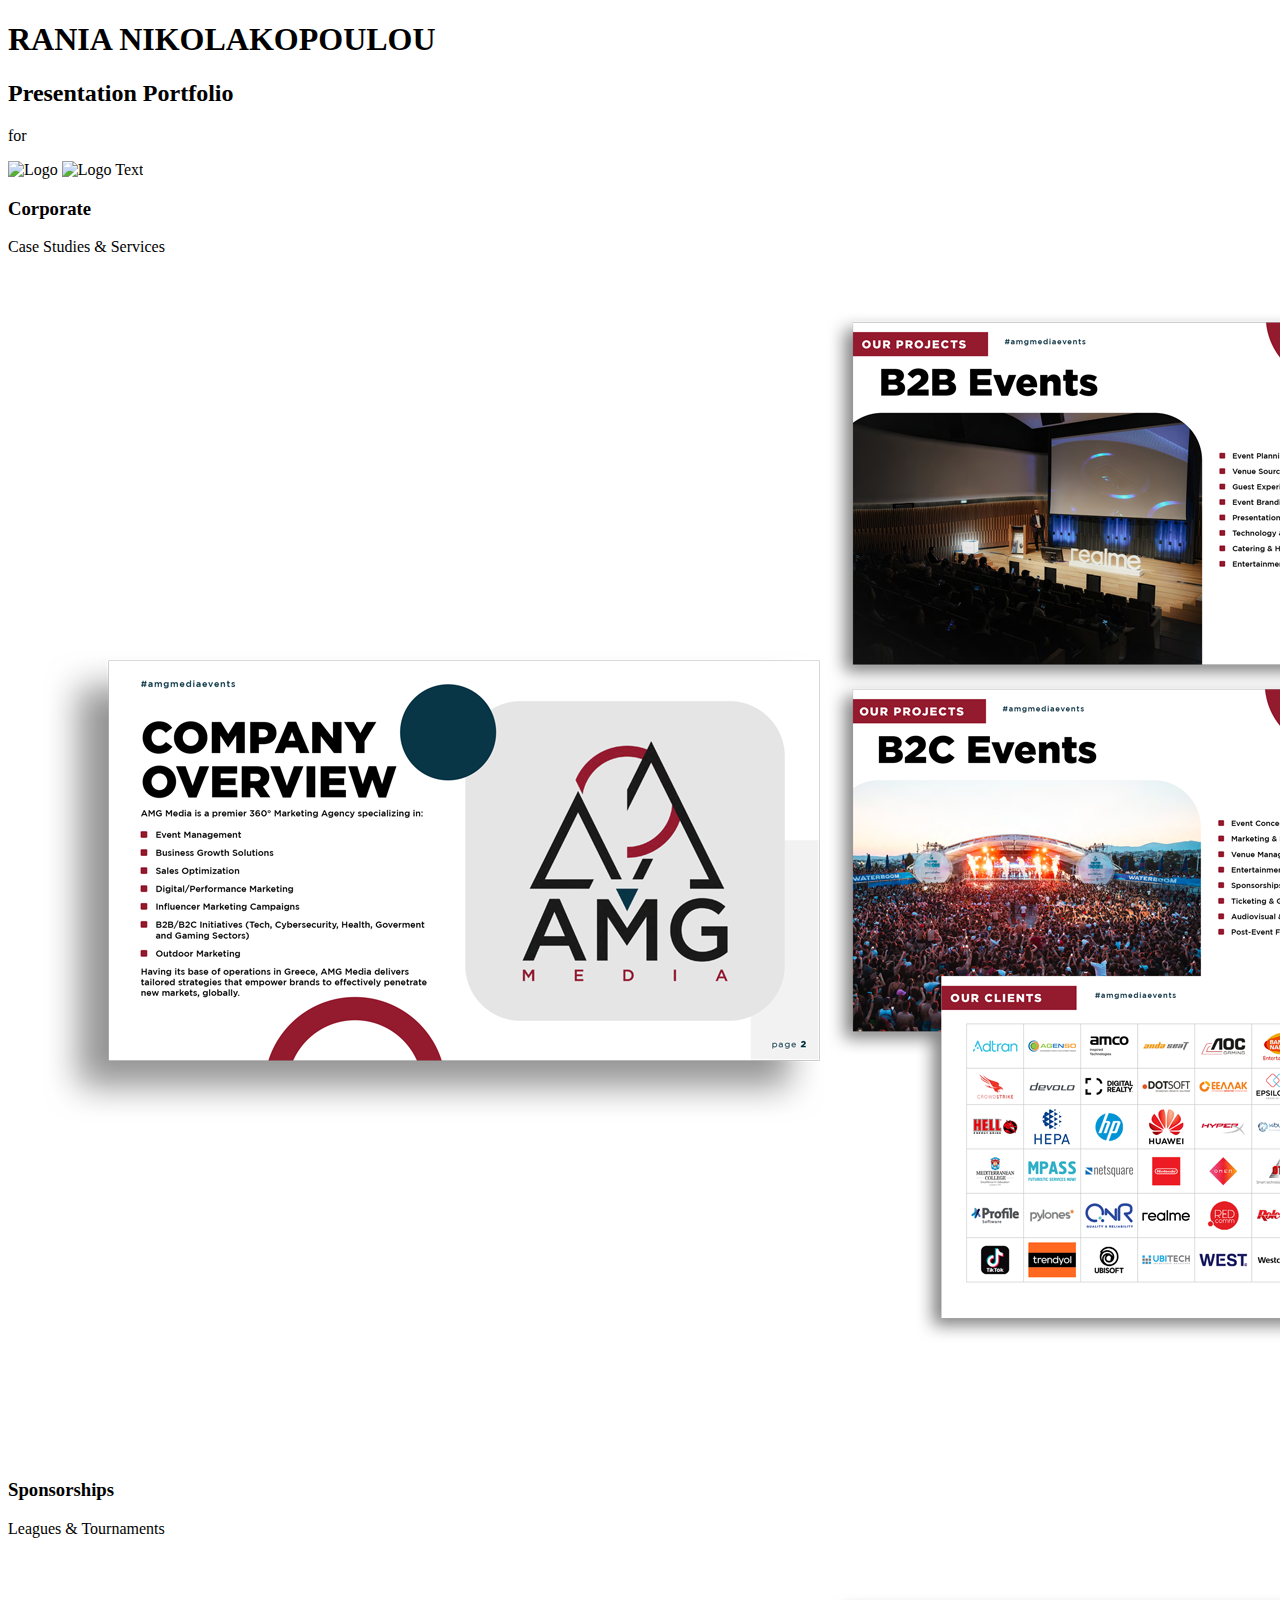
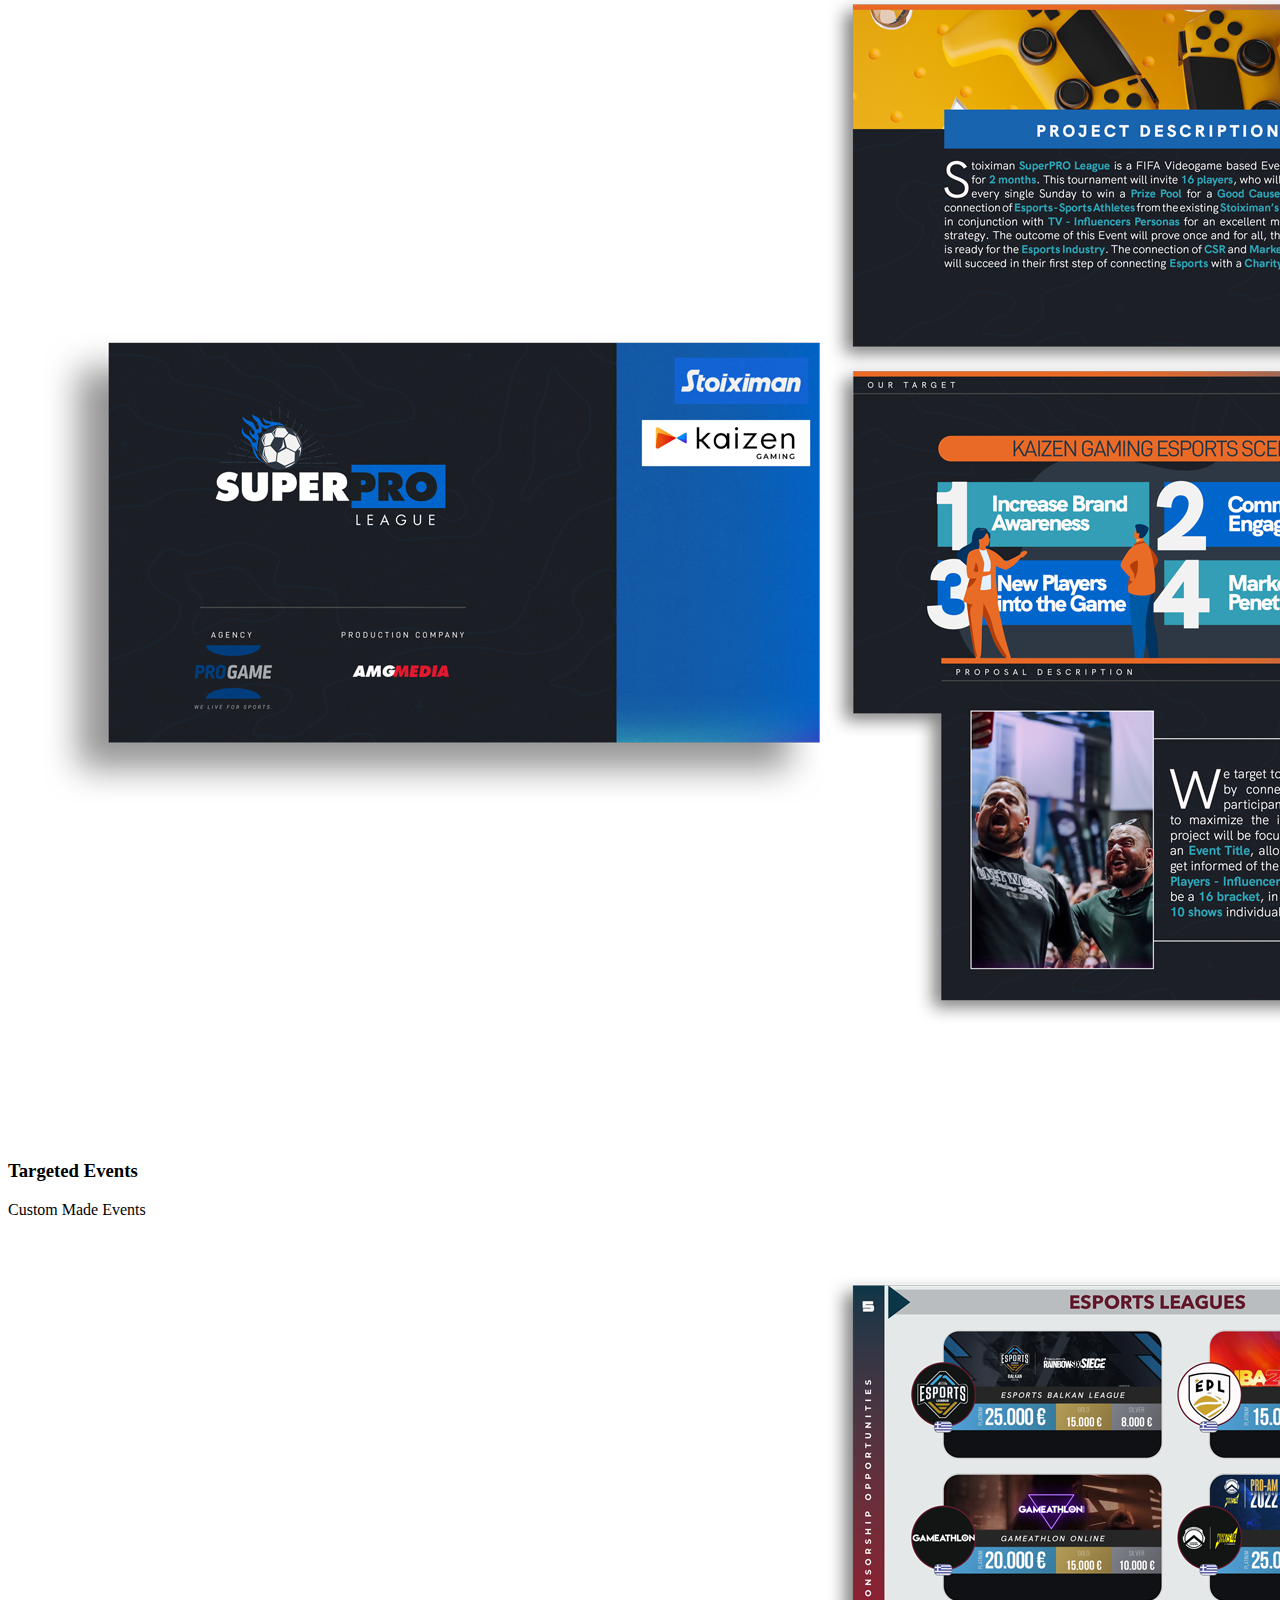
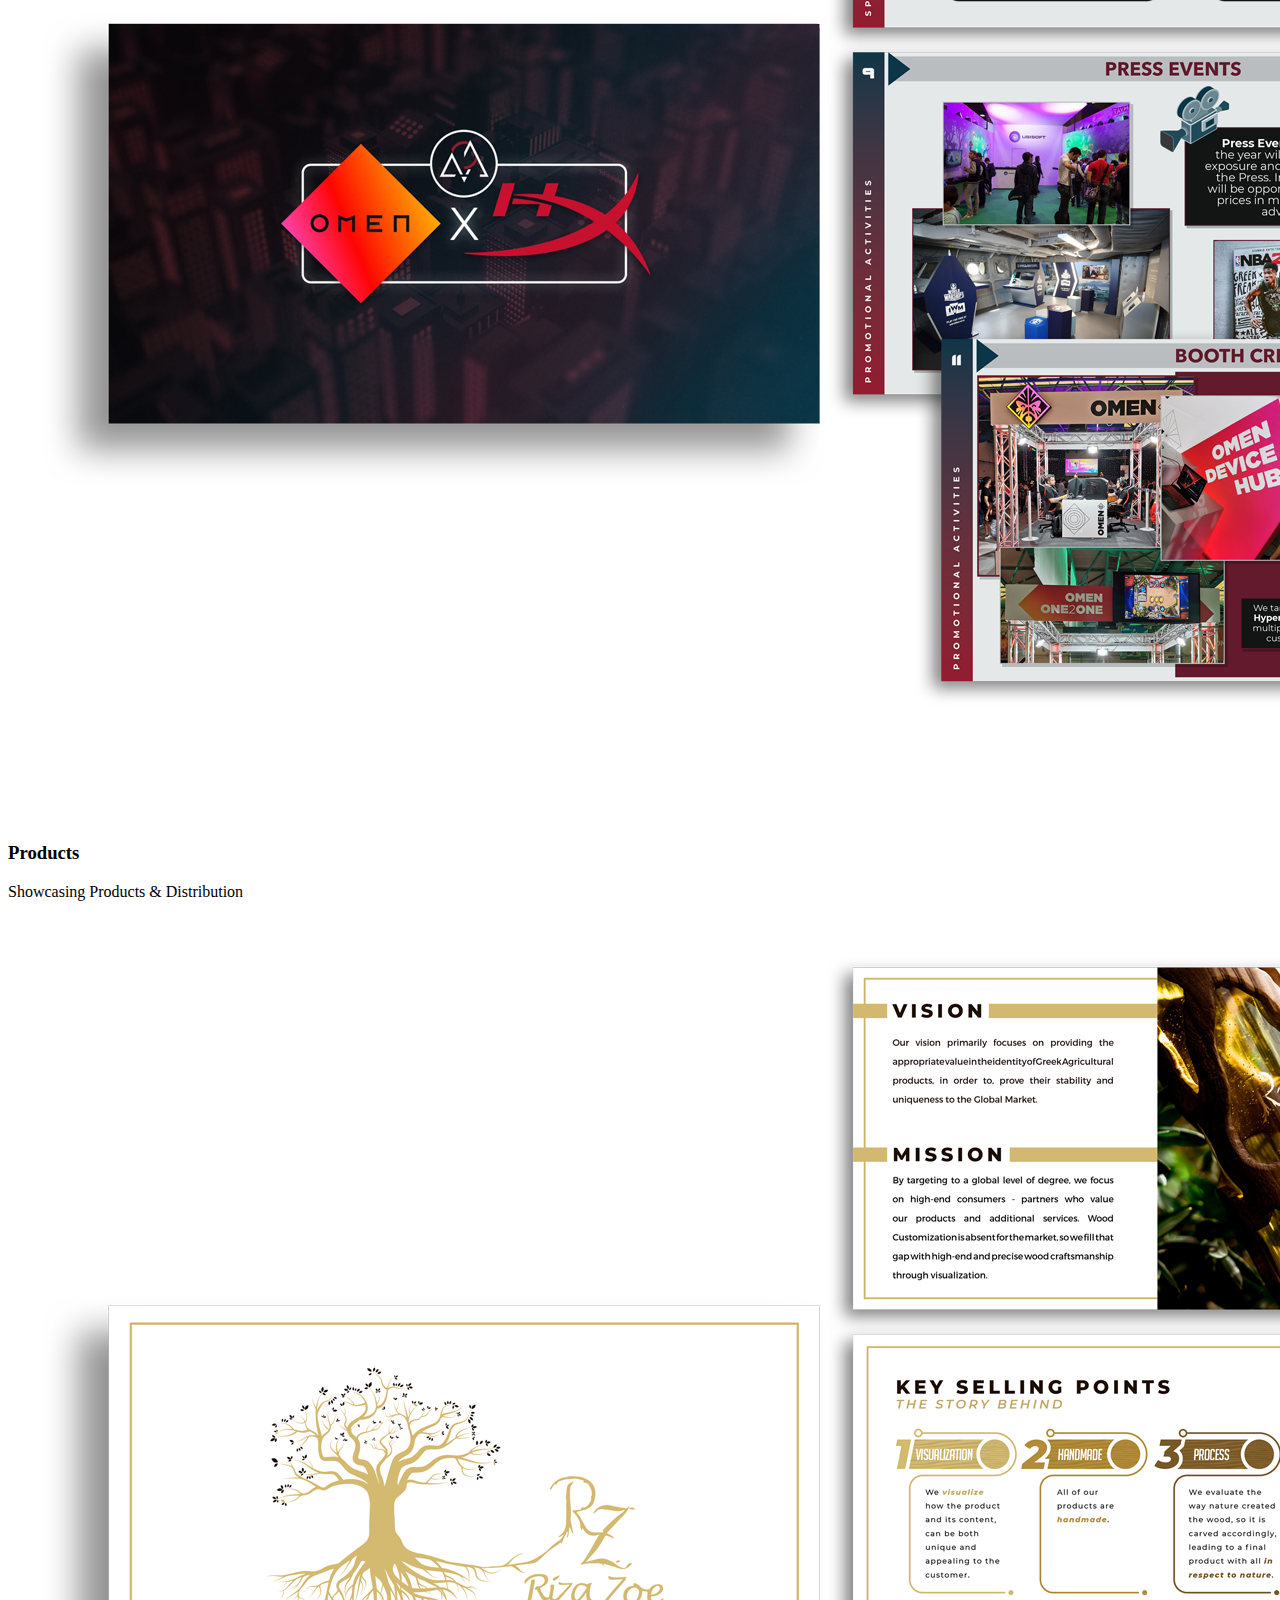
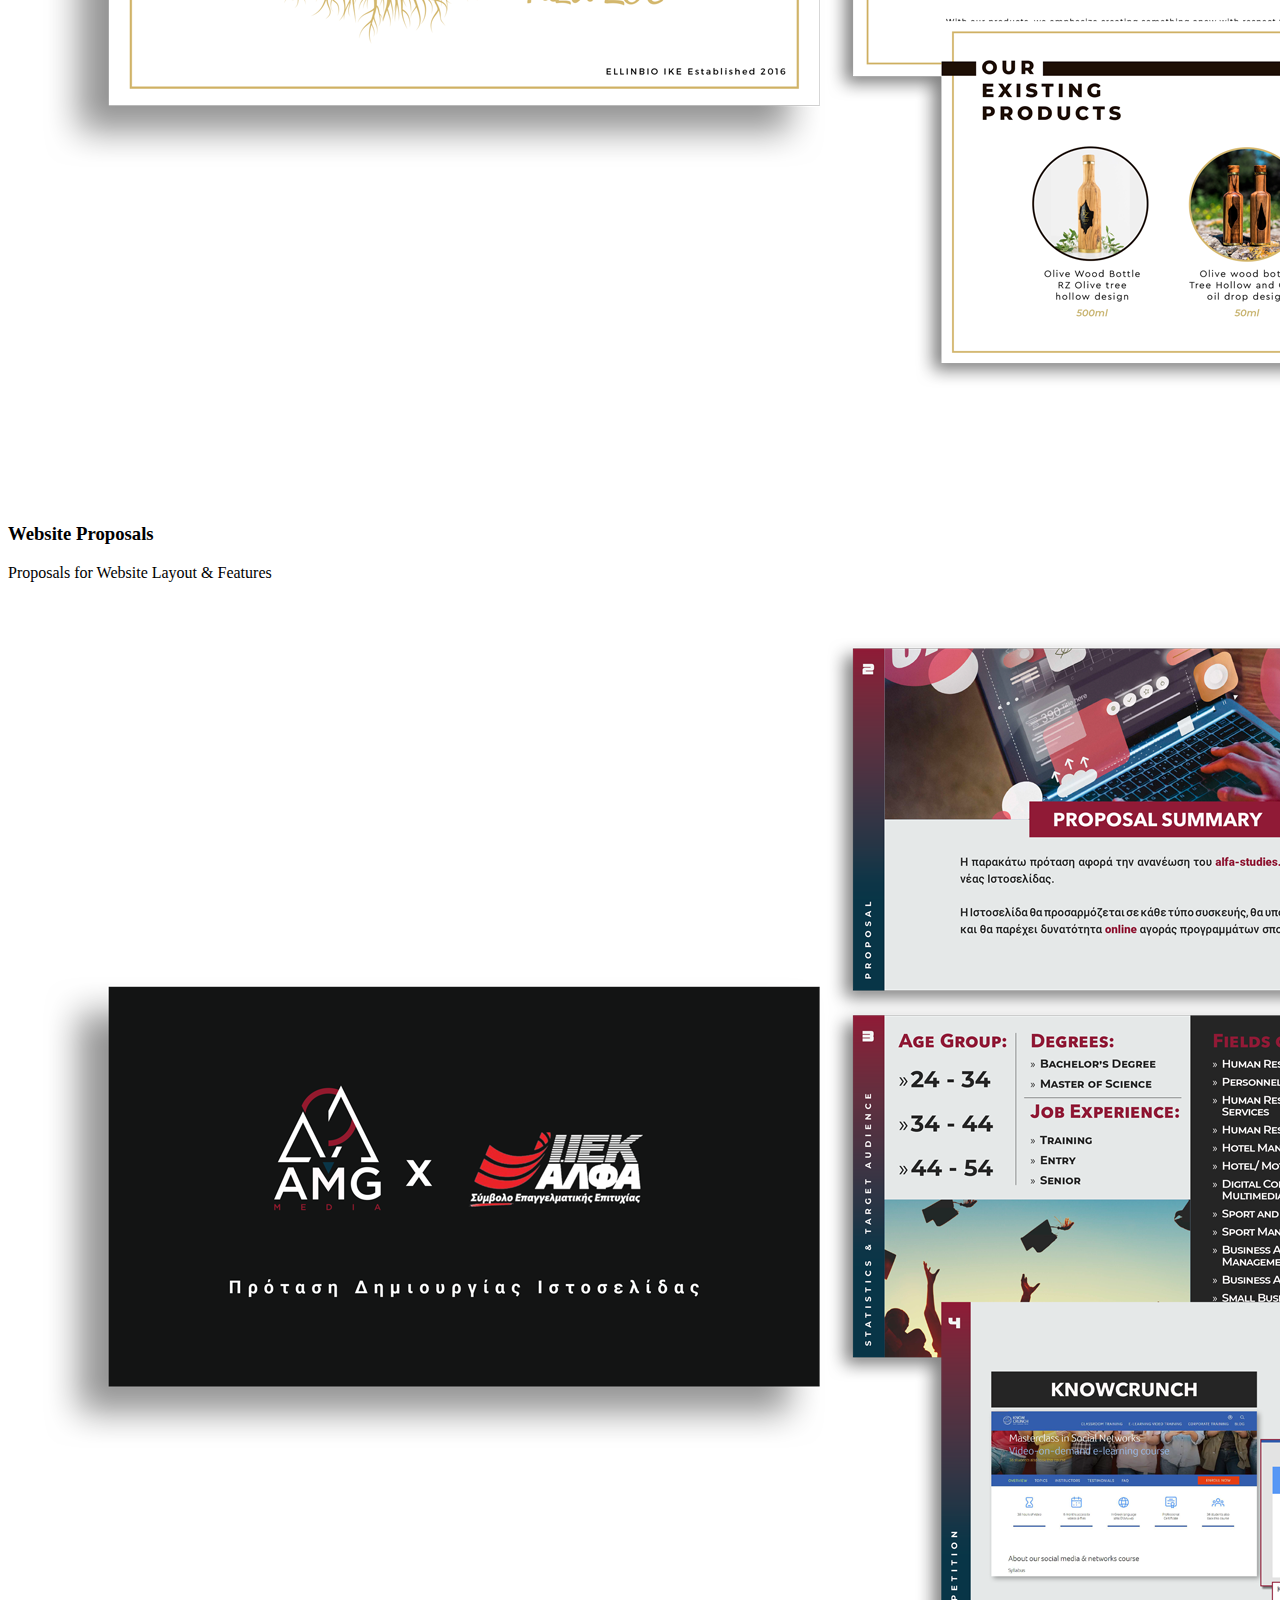
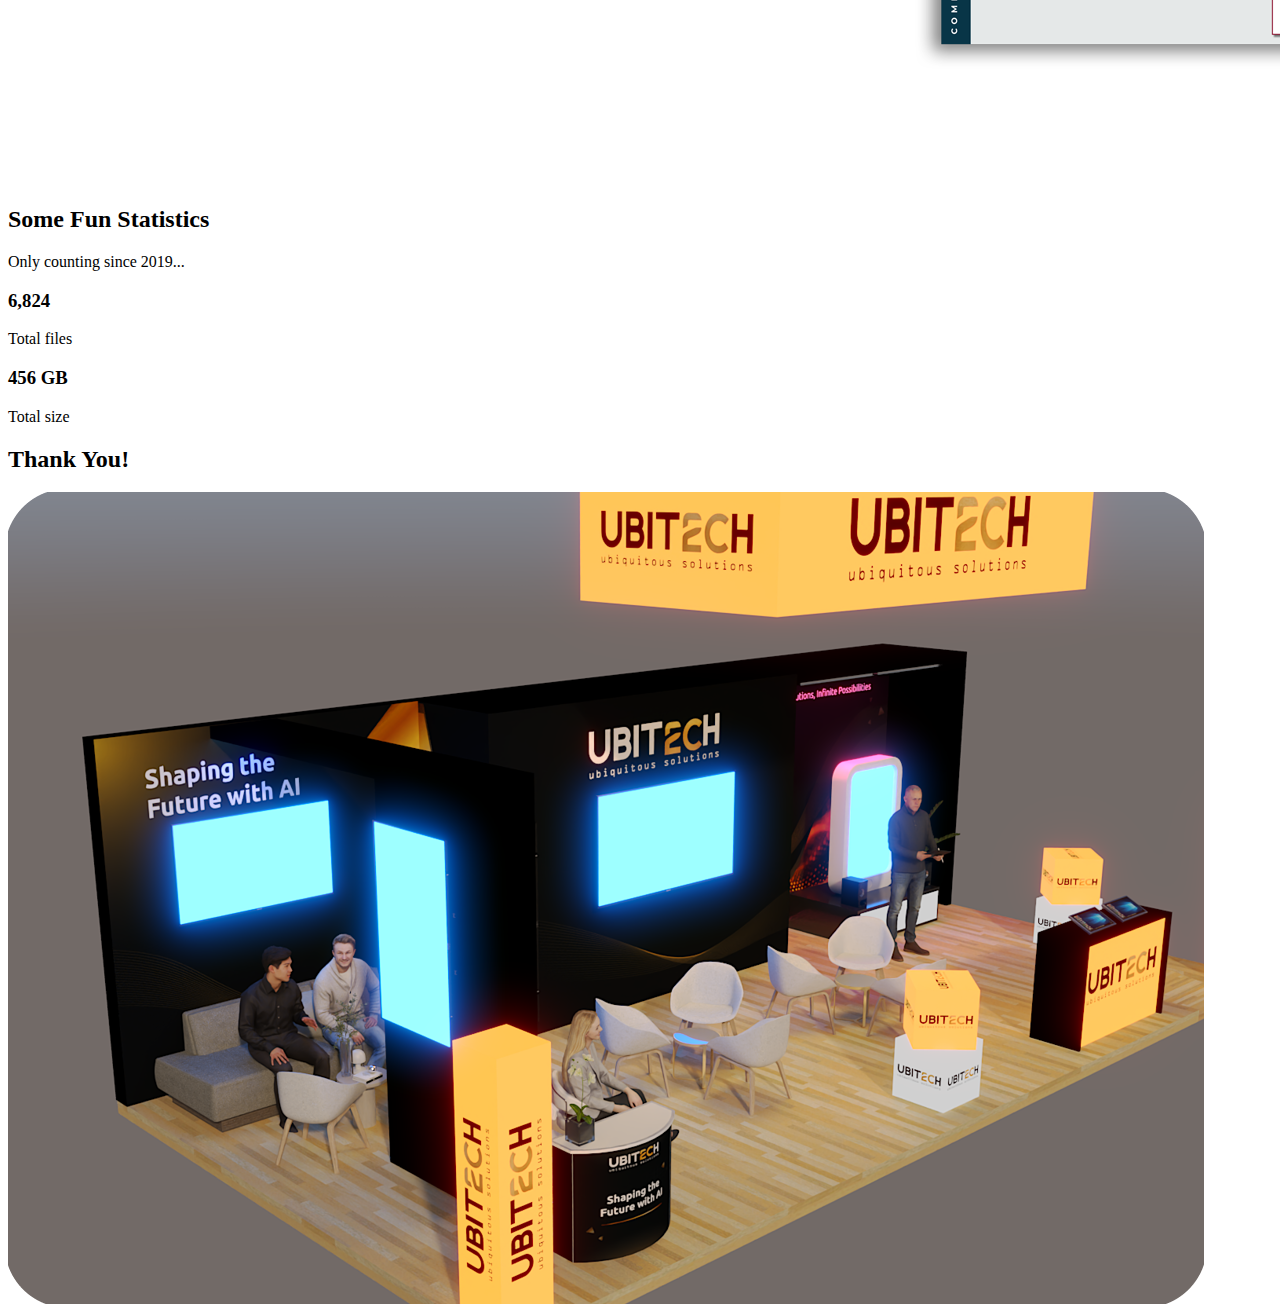
==== commit 72770dfb: "Update index.html" ====
--- a/index.html
+++ b/index.html
@@ -1,290 +1,70 @@
 <!DOCTYPE html>
-<html xmlns="http://www.w3.org/1999/xhtml" lang="en-US">
-	<head>
-		<meta charset="utf-8" />
-		<title>CustomPortfolio-Stinson</title>
-		<link href="CustomPortfolio-Stinson-web-resources/css/idGeneratedStyles.css" rel="stylesheet" type="text/css" />
-	</head>
-	<body id="CustomPortfolio-Stinson">
-		<div class="_idGenObjectLayout-1">
-			<div id="_idContainer000" class="Basic-Graphics-Frame _idGenObjectStyleOverride-1">
-			</div>
-		</div>
-		<div id="_idContainer001" class="Basic-Text-Frame">
-			<p class="Basic-Paragraph ParaOverride-1"><span class="TITLE">RANIA NIKOLAKOPOULOU</span></p>
-		</div>
-		<div id="_idContainer002" class="Basic-Text-Frame">
-			<p class="Basic-Paragraph ParaOverride-1"><span class="Subtitle">Presentation Portfolio</span></p>
-		</div>
-		<div id="_idContainer003" class="Basic-Text-Frame">
-			<p class="Basic-Paragraph ParaOverride-1"><span class="Subtitle">for</span></p>
-		</div>
-		<div class="_idGenObjectLayout-1">
-			<div id="_idContainer006">
-				<div id="_idContainer004" class="_idGenObjectStyleOverride-2">
-					<div class="_idGenObjectAttribute-1 _idSVGInline">
-						<svg xmlns="http://www.w3.org/2000/svg" xmlns:xlink="http://www.w3.org/1999/xlink" viewBox="0 0 61.7 61.7"><defs><style>.cls-1{fill:url(#linear-gradient);}.cls-2{fill:url(#linear-gradient-2);}</style><linearGradient id="linear-gradient" y1="23.14" x2="61.7" y2="23.14" gradientUnits="userSpaceOnUse"><stop offset="0" stop-color="#ff6b2b"/><stop offset="1" stop-color="#ff9260"/></linearGradient><linearGradient id="linear-gradient-2" y1="48.21" x2="42.42" y2="48.21" gradientUnits="userSpaceOnUse"><stop offset="0" stop-color="#1f82db"/><stop offset="1" stop-color="#58aaff"/></linearGradient></defs><title>Stinson_LogoIcon</title><g id="Layer_2" data-name="Layer 2"><g id="Layer_1-2" data-name="Layer 1"><polygon class="cls-1" points="0 0 30.85 0 61.7 30.85 46.28 46.28 0 0"/><polygon class="cls-2" points="27 34.71 42.42 50.13 30.85 61.7 0 61.7 27 34.71"/></g></g></svg>					</div>
-				</div>
-				<div id="_idContainer005" class="_idGenObjectStyleOverride-2">
-					<div class="_idGenObjectAttribute-2 _idSVGInline">
-						<svg xmlns="http://www.w3.org/2000/svg" viewBox="0 0 438.83 61.7"><defs><style>.cls-1{fill:#403d4f;}.cls-2{fill:none;}</style></defs><title>Stinson_LogoText</title><g id="Layer_2" data-name="Layer 2"><g id="Layer_1-2" data-name="Layer 1"><path class="cls-1" d="M60.2,19.07a16.29,16.29,0,0,0-10.66-3.82c-4.41,0-8.16,1.91-8.16,5,0,4.21,4.08,5,9.87,5.53,9.14.85,17.69,4.14,17.69,14.8,0,10.19-9.47,14.53-19.4,14.53-7.76.2-16.25-2.89-20.06-9.27l6.12-6.32C39,44,45.13,46,49.61,46c5.52,0,9.2-2,9.2-5.39.07-3.95-3-5.6-9.27-6.12C39.87,33.6,31.12,31,31.32,20.32c0-9.21,8.81-13.75,18.15-13.75,7.11,0,12.44,1.45,17.17,6.91Z"/><path class="cls-1" d="M102.48,17h-14l9.15-9.14h29.07V17h-14v36.9h-10.2Z"/><path class="cls-1" d="M153.32,53.86v-46h10.2v46Z"/><path class="cls-1" d="M226.2,37.75l-.66-14.47V7.82h10.33v46h-8.82L204.16,24.39l.4,15.13V53.86H194.17v-46H203Z"/><path class="cls-1" d="M292.36,19.07a16.25,16.25,0,0,0-10.65-3.82c-4.41,0-8.16,1.91-8.16,5,0,4.21,4.08,5,9.87,5.53,9.14.85,17.69,4.14,17.69,14.8,0,10.19-9.47,14.53-19.4,14.53-7.76.2-16.25-2.89-20.06-9.27l6.11-6.32c3.42,4.48,9.54,6.45,14,6.45,5.53,0,9.21-2,9.21-5.39.07-3.95-3-5.6-9.27-6.12C272,33.6,263.29,31,263.49,20.32c0-9.21,8.81-13.75,18.15-13.75,7.11,0,12.43,1.45,17.17,6.91Z"/><path class="cls-1" d="M348.2,55c-14.73,0-24.86-9.14-24.86-24.14S333.47,6.7,348.2,6.7s24.86,9.14,24.86,24.14S362.93,55,348.2,55Zm0-39.07c-8.75,0-14.8,6.58-14.8,14.93,0,8.62,6.05,14.87,14.8,14.87,8.95,0,14.8-6.25,14.8-14.87C363,22.42,357.15,15.91,348.2,15.91Z"/><path class="cls-1" d="M429.16,37.75l-.65-14.47V7.82h10.32v46H430L407.13,24.39l.39,15.13V53.86H397.13v-46H406Z"/><rect class="cls-2" width="438.83" height="61.7"/></g></g></svg>					</div>
-				</div>
-			</div>
-		</div>
-		<div id="_idContainer007" class="Basic-Text-Frame">
-			<p class="Basic-Paragraph"><span class="TITLE">Corporate</span></p>
-		</div>
-		<div id="_idContainer008" class="Basic-Text-Frame">
-			<p class="Basic-Paragraph"><span class="Subtitle">Case Studies &amp; Services</span></p>
-		</div>
-		<div class="_idGenObjectLayout-1">
-			<div id="_idContainer009" class="_idGenObjectStyleOverride-2">
-				<img class="_idGenObjectAttribute-3" src="CustomPortfolio-Stinson-web-resources/image/AMG-Media.png" alt="" />
-			</div>
-		</div>
-		<div id="_idContainer010" class="Basic-Text-Frame">
-			<p class="Basic-Paragraph"><span class="TITLE">Sponsorships</span></p>
-		</div>
-		<div id="_idContainer011" class="Basic-Text-Frame">
-			<p class="Basic-Paragraph"><span class="Subtitle">Leagues &amp; Tournaments</span></p>
-		</div>
-		<div class="_idGenObjectLayout-1">
-			<div id="_idContainer012" class="_idGenObjectStyleOverride-2">
-				<img class="_idGenObjectAttribute-3" src="CustomPortfolio-Stinson-web-resources/image/Kaizen-Event.png" alt="" />
-			</div>
-		</div>
-		<div id="_idContainer013" class="Basic-Text-Frame">
-			<p class="Basic-Paragraph"><span class="TITLE">Targeted Events</span></p>
-		</div>
-		<div id="_idContainer014" class="Basic-Text-Frame">
-			<p class="Basic-Paragraph"><span class="Subtitle">Custom Made Events</span></p>
-		</div>
-		<div class="_idGenObjectLayout-1">
-			<div id="_idContainer015" class="_idGenObjectStyleOverride-2">
-				<img class="_idGenObjectAttribute-3" src="CustomPortfolio-Stinson-web-resources/image/Omen-HyperX.png" alt="" />
-			</div>
-		</div>
-		<div id="_idContainer016" class="Basic-Text-Frame">
-			<p class="Basic-Paragraph"><span class="TITLE">Products</span></p>
-		</div>
-		<div id="_idContainer017" class="Basic-Text-Frame">
-			<p class="Basic-Paragraph"><span class="Subtitle">Showcasing Products &amp; Distribution</span></p>
-		</div>
-		<div class="_idGenObjectLayout-1">
-			<div id="_idContainer018" class="_idGenObjectStyleOverride-2">
-				<img class="_idGenObjectAttribute-3" src="CustomPortfolio-Stinson-web-resources/image/RizaZoe.png" alt="" />
-			</div>
-		</div>
-		<div id="_idContainer019" class="Basic-Text-Frame">
-			<p class="Basic-Paragraph"><span class="TITLE">Website Proposals</span></p>
-		</div>
-		<div id="_idContainer020" class="Basic-Text-Frame">
-			<p class="Basic-Paragraph"><span class="Subtitle">Proposals for Website Layout &amp; Features</span></p>
-		</div>
-		<div class="_idGenObjectLayout-1">
-			<div id="_idContainer021" class="_idGenObjectStyleOverride-2">
-				<img class="_idGenObjectAttribute-3" src="CustomPortfolio-Stinson-web-resources/image/IEK-Alfa-Website.png" alt="" />
-			</div>
-		</div>
-		<div id="_idContainer022" class="Basic-Text-Frame">
-			<p class="Basic-Paragraph"><span class="TITLE">Applications</span></p>
-		</div>
-		<div id="_idContainer023" class="Basic-Text-Frame">
-			<p class="Basic-Paragraph"><span class="Subtitle">Mobile Applications Showcase</span></p>
-		</div>
-		<div class="_idGenObjectLayout-1">
-			<div id="_idContainer024" class="_idGenObjectStyleOverride-2">
-				<img class="_idGenObjectAttribute-3" src="CustomPortfolio-Stinson-web-resources/image/HobbyApp.png" alt="" />
-			</div>
-		</div>
-		<div id="_idContainer025" class="Basic-Text-Frame">
-			<p class="Basic-Paragraph"><span class="TITLE">Branding Guidelines</span></p>
-		</div>
-		<div id="_idContainer026" class="Basic-Text-Frame">
-			<p class="Basic-Paragraph"><span class="Subtitle">Mobile Applications Showcase</span></p>
-		</div>
-		<div class="_idGenObjectLayout-1">
-			<div id="_idContainer027" class="_idGenObjectStyleOverride-2">
-				<img class="_idGenObjectAttribute-3" src="CustomPortfolio-Stinson-web-resources/image/BrandingGuidelines.png" alt="" />
-			</div>
-		</div>
-		<div id="_idContainer028" class="Basic-Text-Frame">
-			<p class="Basic-Paragraph"><span class="TITLE">Marketing Plans</span></p>
-		</div>
-		<div id="_idContainer029" class="Basic-Text-Frame">
-			<p class="Basic-Paragraph"><span class="Subtitle">Digital Marketing Plans &amp; Packages</span></p>
-		</div>
-		<div class="_idGenObjectLayout-1">
-			<div id="_idContainer030" class="_idGenObjectStyleOverride-2">
-				<img class="_idGenObjectAttribute-3" src="CustomPortfolio-Stinson-web-resources/image/MarketingProposal.png" alt="" />
-			</div>
-		</div>
-		<div id="_idContainer031" class="Basic-Text-Frame">
-			<p class="Basic-Paragraph"><span class="TITLE">Reporting</span></p>
-		</div>
-		<div id="_idContainer032" class="Basic-Text-Frame">
-			<p class="Basic-Paragraph"><span class="Subtitle">Campaigns, Statistics &amp; Data Analysis</span></p>
-		</div>
-		<div class="_idGenObjectLayout-1">
-			<div id="_idContainer033" class="_idGenObjectStyleOverride-2">
-				<img class="_idGenObjectAttribute-3" src="CustomPortfolio-Stinson-web-resources/image/Reporting.png" alt="" />
-			</div>
-		</div>
-		<div id="_idContainer034" class="Basic-Text-Frame">
-			<p class="Basic-Paragraph"><span class="TITLE">Exhibitions</span></p>
-		</div>
-		<div id="_idContainer035" class="Basic-Text-Frame">
-			<p class="Basic-Paragraph"><span class="Subtitle">Proposals for 3D Booths &amp; Venues</span></p>
-		</div>
-		<div class="_idGenObjectLayout-1">
-			<div id="_idContainer036" class="_idGenObjectStyleOverride-2">
-				<img class="_idGenObjectAttribute-3" src="CustomPortfolio-Stinson-web-resources/image/RizaZoe.png" alt="" />
-			</div>
-		</div>
-		<div class="_idGenObjectLayout-1">
-			<div id="_idContainer041">
-				<div id="_idContainer037" class="_idGenObjectStyleOverride-2">
-					<img class="_idGenObjectAttribute-3" src="CustomPortfolio-Stinson-web-resources/image/girl@2x.png" alt="" />
-				</div>
-				<div id="_idContainer038" class="_idGenObjectStyleOverride-2">
-					<img class="_idGenObjectAttribute-3" src="CustomPortfolio-Stinson-web-resources/image/girl@2x1.png" alt="" />
-				</div>
-				<div id="_idContainer039" class="_idGenObjectStyleOverride-3">
-					<img class="_idGenObjectAttribute-3" src="CustomPortfolio-Stinson-web-resources/image/Adobe_Photoshop_CC_icon.svg.png" alt="" />
-				</div>
-				<div id="_idContainer040" class="_idGenObjectStyleOverride-4">
-				</div>
-			</div>
-		</div>
-		<div class="_idGenObjectLayout-1">
-			<div id="_idContainer042" class="Basic-Graphics-Frame _idGenObjectStyleOverride-5">
-			</div>
-		</div>
-		<div id="_idContainer043" class="Basic-Text-Frame">
-			<p class="Basic-Paragraph"><span class="TITLE">Some Fun Statistics</span></p>
-		</div>
-		<div class="_idGenObjectLayout-1">
-			<div id="_idContainer044" class="Basic-Graphics-Frame _idGenObjectStyleOverride-1">
-			</div>
-		</div>
-		<div id="_idContainer045" class="Basic-Text-Frame">
-			<p class="Basic-Paragraph"><span class="Subtitle">Only counting since 2019...</span></p>
-		</div>
-		<div class="_idGenObjectLayout-1">
-			<div id="_idContainer048">
-				<div id="_idContainer046" class="Basic-Text-Frame">
-					<p class="Basic-Paragraph ParaOverride-1"><span class="TITLE CharOverride-1">6,824</span></p>
-				</div>
-				<div id="_idContainer047" class="Basic-Text-Frame">
-					<p class="Basic-Paragraph ParaOverride-1"><span class="Subtitle CharOverride-2">Total files</span></p>
-				</div>
-			</div>
-		</div>
-		<div class="_idGenObjectLayout-1">
-			<div id="_idContainer051">
-				<div id="_idContainer049" class="Basic-Text-Frame">
-					<p class="Basic-Paragraph ParaOverride-1"><span class="TITLE CharOverride-1">456</span></p>
-				</div>
-				<div id="_idContainer050" class="Basic-Text-Frame">
-					<p class="Basic-Paragraph ParaOverride-1"><span class="Subtitle CharOverride-2">GB</span></p>
-				</div>
-			</div>
-		</div>
-		<div class="_idGenObjectLayout-1">
-			<div id="_idContainer054">
-				<div id="_idContainer052" class="Basic-Text-Frame">
-					<p class="Basic-Paragraph ParaOverride-1"><span class="TITLE CharOverride-3">2,925</span></p>
-				</div>
-				<div id="_idContainer053" class="Basic-Text-Frame">
-					<p class="Basic-Paragraph ParaOverride-1"><span class="Subtitle CharOverride-4">Total files</span></p>
-				</div>
-			</div>
-		</div>
-		<div class="_idGenObjectLayout-1">
-			<div id="_idContainer057">
-				<div id="_idContainer055" class="Basic-Text-Frame">
-					<p class="Basic-Paragraph ParaOverride-1"><span class="TITLE CharOverride-3">42</span></p>
-				</div>
-				<div id="_idContainer056" class="Basic-Text-Frame">
-					<p class="Basic-Paragraph ParaOverride-1"><span class="Subtitle CharOverride-4">GB</span></p>
-				</div>
-			</div>
-		</div>
-		<div class="_idGenObjectLayout-1">
-			<div id="_idContainer058" class="_idGenObjectStyleOverride-3">
-				<img class="_idGenObjectAttribute-3" src="CustomPortfolio-Stinson-web-resources/image/Adobe_Illustrator_CC_icon.svg.png" alt="" />
-			</div>
-		</div>
-		<div class="_idGenObjectLayout-1">
-			<div id="_idContainer061">
-				<div id="_idContainer059" class="Basic-Text-Frame">
-					<p class="Basic-Paragraph ParaOverride-1"><span class="TITLE CharOverride-5">358</span></p>
-				</div>
-				<div id="_idContainer060" class="Basic-Text-Frame">
-					<p class="Basic-Paragraph ParaOverride-1"><span class="Subtitle CharOverride-6">Total files</span></p>
-				</div>
-			</div>
-		</div>
-		<div class="_idGenObjectLayout-1">
-			<div id="_idContainer064">
-				<div id="_idContainer062" class="Basic-Text-Frame">
-					<p class="Basic-Paragraph ParaOverride-1"><span class="TITLE CharOverride-5">9</span></p>
-				</div>
-				<div id="_idContainer063" class="Basic-Text-Frame">
-					<p class="Basic-Paragraph ParaOverride-1"><span class="Subtitle CharOverride-6">GB</span></p>
-				</div>
-			</div>
-		</div>
-		<div class="_idGenObjectLayout-1">
-			<div id="_idContainer068">
-				<div id="_idContainer065" class="_idGenObjectStyleOverride-3">
-					<img class="_idGenObjectAttribute-3" src="CustomPortfolio-Stinson-web-resources/image/Adobe_InDesign_CC_icon.svg.png" alt="" />
-				</div>
-				<div id="_idContainer066" class="Basic-Graphics-Frame _idGenObjectStyleOverride-6">
-				</div>
-				<div id="_idContainer067" class="_idGenObjectStyleOverride-2">
-					<img class="_idGenObjectAttribute-3" src="CustomPortfolio-Stinson-web-resources/image/InDesigngirl@2x.png" alt="" />
-				</div>
-			</div>
-		</div>
-		<div id="_idContainer069" class="Basic-Text-Frame">
-			<p class="Basic-Paragraph ParaOverride-1"><span class="TITLE">Thank you!</span></p>
-		</div>
-		<div class="_idGenObjectLayout-1">
-			<div id="_idContainer070" class="_idGenObjectStyleOverride-7">
-				<img class="_idGenObjectAttribute-3" src="CustomPortfolio-Stinson-web-resources/image/Isometric-people-left.png" alt="" />
-			</div>
-		</div>
-		<div class="_idGenObjectLayout-1">
-			<div id="_idContainer071" class="_idGenObjectStyleOverride-7">
-				<img class="_idGenObjectAttribute-3" src="CustomPortfolio-Stinson-web-resources/image/Detail.png" alt="" />
-			</div>
-		</div>
-		<div id="_idContainer072" class="Basic-Text-Frame">
-			<p class="Basic-Paragraph"><span class="TITLE">3D Booths</span></p>
-		</div>
-		<div id="_idContainer073" class="Basic-Text-Frame">
-			<p class="Basic-Paragraph"><span class="Subtitle">Conceptual 3D Renderings</span></p>
-		</div>
-		<div class="_idGenObjectLayout-1">
-			<div id="_idContainer074" class="_idGenObjectStyleOverride-7">
-				<img class="_idGenObjectAttribute-3" src="CustomPortfolio-Stinson-web-resources/image/side-bar.png" alt="" />
-			</div>
-		</div>
-		<div class="_idGenObjectLayout-1">
-			<div id="_idContainer075" class="_idGenObjectStyleOverride-8">
-				<img class="_idGenObjectAttribute-3" src="CustomPortfolio-Stinson-web-resources/image/Lounge-Closeup.png" alt="" />
-			</div>
-		</div>
-		<div class="_idGenObjectLayout-1">
-			<div id="_idContainer076" class="_idGenObjectStyleOverride-8">
-				<img class="_idGenObjectAttribute-3" src="CustomPortfolio-Stinson-web-resources/image/Main.png" alt="" />
-			</div>
-		</div>
-		<div class="_idGenObjectLayout-1">
-			<div id="_idContainer077" class="_idGenObjectStyleOverride-8">
-				<img class="_idGenObjectAttribute-3" src="CustomPortfolio-Stinson-web-resources/image/Top.png" alt="" />
-			</div>
-		</div>
-	</body>
+<html lang="en">
+<head>
+    <meta charset="UTF-8">
+    <meta name="viewport" content="width=device-width, initial-scale=1.0">
+    <title>Custom Portfolio - Stinson</title>
+    <link rel="stylesheet" href="CustomPortfolio-Stinson-web-resources/css/style.css">
+</head>
+<body>
+    <header>
+        <h1 class="title">RANIA NIKOLAKOPOULOU</h1>
+        <h2 class="subtitle">Presentation Portfolio</h2>
+    </header>
+    
+    <section class="intro">
+        <p class="subtitle">for</p>
+        <img src="CustomPortfolio-Stinson-web-resources/image/Stinson_LogoIcon.svg" alt="Logo">
+        <img src="CustomPortfolio-Stinson-web-resources/image/Stinson_LogoText.svg" alt="Logo Text">
+    </section>
+    
+    <section class="categories">
+        <div class="category">
+            <h3 class="title">Corporate</h3>
+            <p class="subtitle">Case Studies & Services</p>
+            <img src="CustomPortfolio-Stinson-web-resources/image/AMG-Media.png" alt="Corporate Image">
+        </div>
+        <div class="category">
+            <h3 class="title">Sponsorships</h3>
+            <p class="subtitle">Leagues & Tournaments</p>
+            <img src="CustomPortfolio-Stinson-web-resources/image/Kaizen-Event.png" alt="Sponsorship Image">
+        </div>
+        <div class="category">
+            <h3 class="title">Targeted Events</h3>
+            <p class="subtitle">Custom Made Events</p>
+            <img src="CustomPortfolio-Stinson-web-resources/image/Omen-HyperX.png" alt="Targeted Events">
+        </div>
+    </section>
+    
+    <section class="portfolio">
+        <div class="portfolio-item">
+            <h3 class="title">Products</h3>
+            <p class="subtitle">Showcasing Products & Distribution</p>
+            <img src="CustomPortfolio-Stinson-web-resources/image/RizaZoe.png" alt="Products">
+        </div>
+        <div class="portfolio-item">
+            <h3 class="title">Website Proposals</h3>
+            <p class="subtitle">Proposals for Website Layout & Features</p>
+            <img src="CustomPortfolio-Stinson-web-resources/image/IEK-Alfa-Website.png" alt="Web Proposals">
+        </div>
+    </section>
+    
+    <section class="statistics">
+        <h2 class="title">Some Fun Statistics</h2>
+        <p class="subtitle">Only counting since 2019...</p>
+        <div class="stat-item">
+            <h3 class="stat">6,824</h3>
+            <p class="subtitle">Total files</p>
+        </div>
+        <div class="stat-item">
+            <h3 class="stat">456 GB</h3>
+            <p class="subtitle">Total size</p>
+        </div>
+    </section>
+    
+    <section class="thank-you">
+        <h2 class="title">Thank You!</h2>
+        <img src="CustomPortfolio-Stinson-web-resources/image/Isometric-people-left.png" alt="Thank You Image">
+    </section>
+</body>
 </html>
